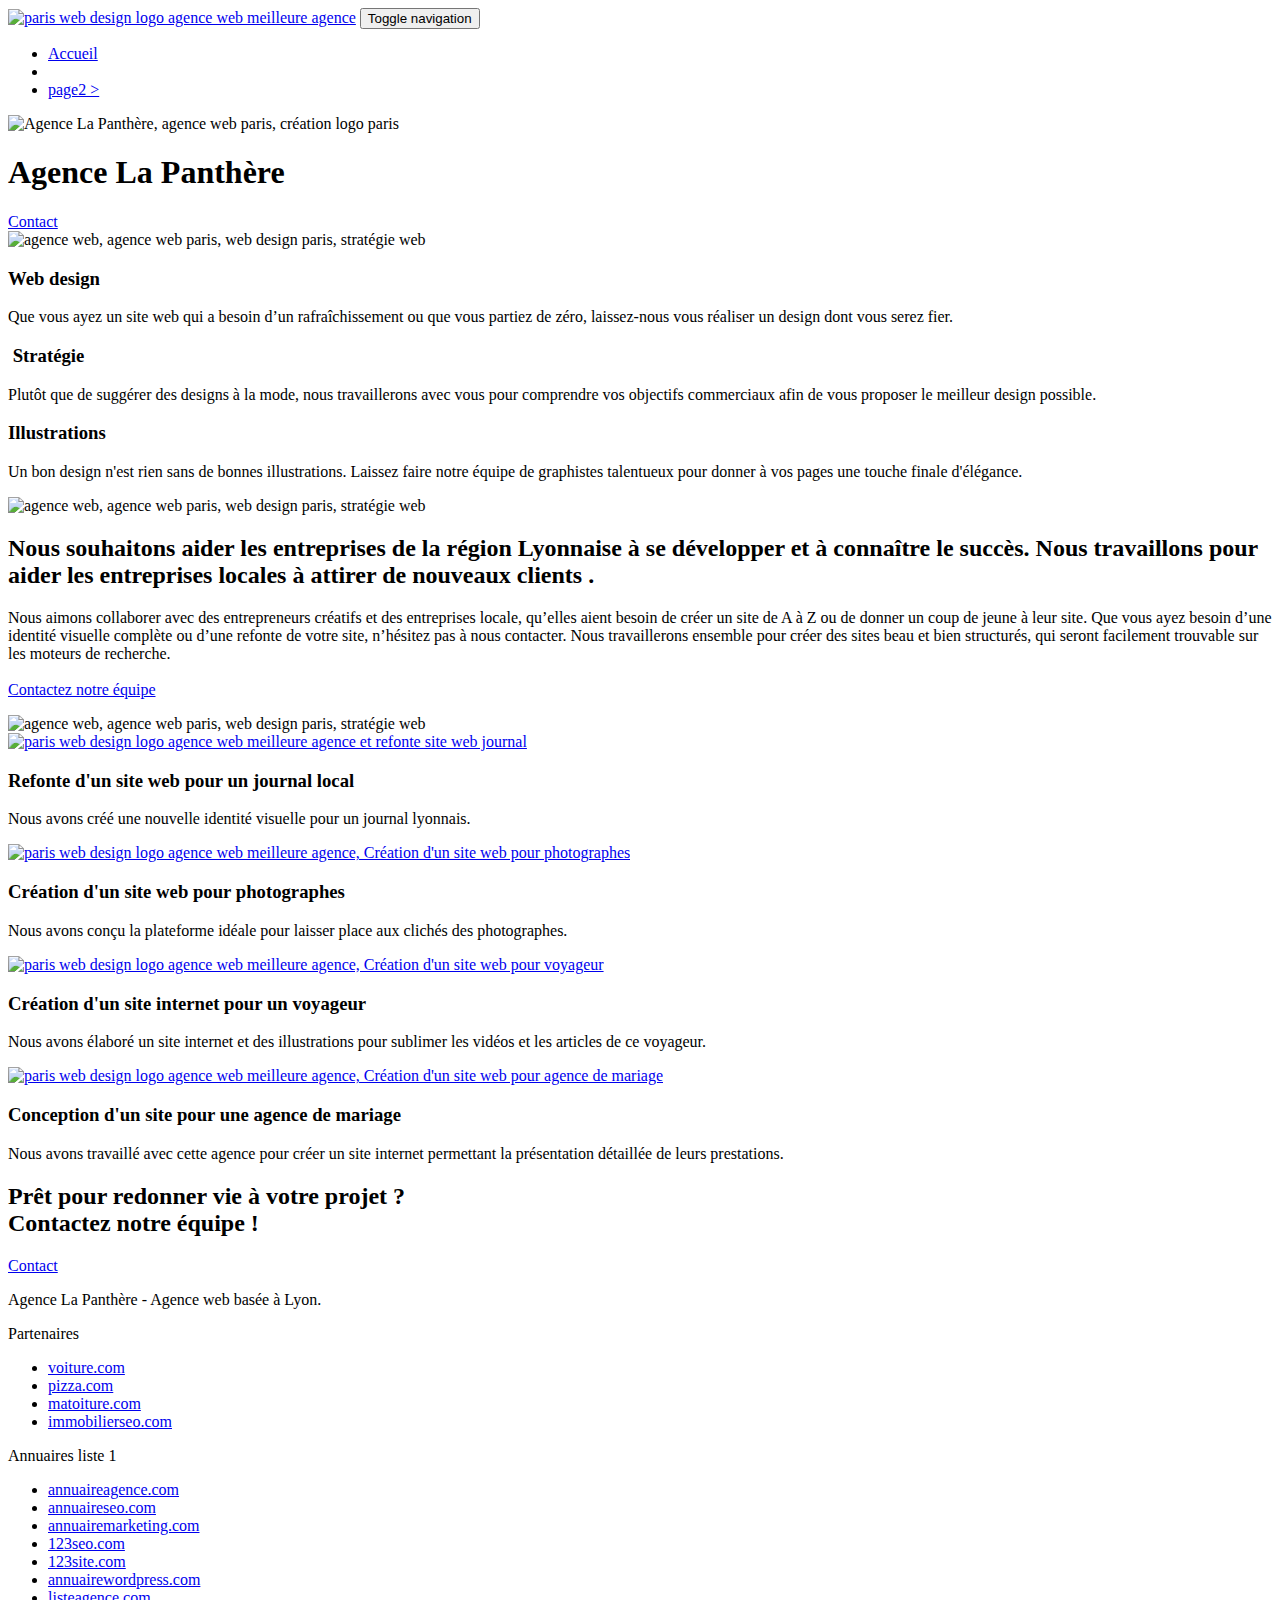
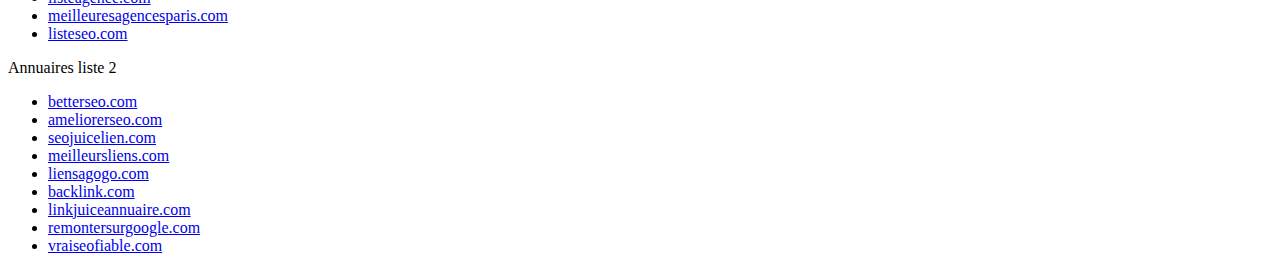
==== index.html @ 7a5e8497 "fix(html): delete div class keywords for better SEO" ====
<!doctype html>
<html lang="Default">
<head>
    <meta charset="utf-8">
    <meta name="keywords" content="créer un site web, créer du contenu sur internet, se faire connaître sur internet, site internet,agence design, agence design Lyon">
    <meta name="description" content="L'agence La Panthère est une agence de web design qui aide les entreprises à devenir attractives et visibles sur Internet">
    <meta name="viewport" content="width=device-width, initial-scale=1.0, viewport-fit=cover">
    <link rel="shortcut icon" type="image/png" href="favicon.jpg">
    
	<link rel="stylesheet" type="text/css" href="./css/bootstrap.css">
	<link rel="stylesheet" type="text/css" href="style.css">
	<link rel="stylesheet" type="text/css" href="./css/font-awesome.css">
	<link rel="stylesheet" type="text/css" href="./css/et-line.css">
	
    
	<script src="./js/jquery-2.1.0.js"></script>
	<script src="./js/bootstrap.js"></script>
	<script src="./js/blocs.js"></script>
	<script src="./js/jquery.touchSwipe.js" defer></script>
	<script src="./js/gmaps.js"></script>

    <title>Agence La Panthère</title>

    
<!-- Analytics -->
 
<!-- Analytics END -->
    
</head>
<body>
<!-- Principal conteneur -->
<div class="page-container">
    
<!-- bloc-0 / HEADER-->
<div class="bloc bgc-white l-bloc " id="bloc-0">
	<div class="container bloc-sm">

		<nav class="navbar row">
			<div class="navbar-header">
				<a class="navbar-brand" href="index.html"><img src="img/agence-la-panthere-monochrome.svg" alt="paris web design logo agence web meilleure agence" height="40" /></a>
				<button id="nav-toggle" type="button" class="ui-navbar-toggle navbar-toggle" data-toggle="collapse" data-target=".navbar-1">
					<span class="sr-only">Toggle navigation</span><span class="icon-bar"></span><span class="icon-bar"></span><span class="icon-bar"></span>
				</button>
			</div>
			<div class="collapse navbar-collapse navbar-1 special-dropdown-nav">
				<ul class="site-navigation nav navbar-nav">
					<li>
						<a href="index.html">Accueil</a>
					</li>
					<li>
					</li>
					<li>
						<a href="page2.html">page2 &gt;</a>
					</li>
				</ul>
			</div>
		</nav>
	</div>
</div>
<!-- bloc-0 END -->

<!-- bloc-1-presentation -->
<div class="bloc bgc-dark-slate-blue bg-banniere d-bloc bg-t-edge bloc-bg-texture texture-paper b-parallax" id="bloc-1-hero">
	<div class="container bloc-lg">
		<div class="row tight-width-whitespace">
			<div class="col-sm-12">
				<img src="img/logo.png" class="center-block image-resize-mode" width="100" alt="Agence La Panthère, agence web paris, création logo paris" />
				<h1 class="text-center hero-bloc-text tc-white ">
					Agence La Panthère
				</h1>
				<div class="text-center">
					<a href="page2.html" class="btn btn-lg btn-clean btn-rd cta-hero btn-atomic-tangerine" id="cta-hero">Contact</a>
				</div>
			</div>
		</div>
	</div>
</div>
<!-- bloc-1-presentation END -->

<!-- bloc-2-services -->
<div class="bloc bgc-white l-bloc" id="bloc-2-services">
	<div class="container bloc-md">
		<div class="row">
			<div class="col-sm-12 text-center">
				<img alt="agence web, agence web paris, web design paris, stratégie web" src="img/title.png" />
			</div>
		</div>
		<div class="row voffset-lg med-width-whitespace">
			<div class="col-sm-4">
				<div class="text-center">
					<span class="et-icon-browser sm-shadow icon-dark-slate-blue icons icon-lg"></span>
				</div>
				<h3 class="mg-md text-center">
					Web design
				</h3>
				<p class="text-center ">
					Que vous ayez un site web qui a besoin d&rsquo;un rafraîchissement ou que vous partiez de zéro, laissez-nous vous réaliser un design dont vous serez fier.
				</p>
			</div>
			<div class="col-sm-4">
				<div class="text-center">
					<span class="et-icon-presentation sm-shadow icon-dark-slate-blue icons icon-lg"></span>
				</div>
				<h3 class="mg-md text-center">
					&nbsp;Stratégie
				</h3>
				<p class="text-center ">
					Plutôt que de suggérer des designs à la mode, nous travaillerons avec vous pour comprendre vos objectifs commerciaux afin de vous proposer le meilleur design possible.<br>
				</p>
			</div>
			<div class="col-sm-4">
				<div class="text-center">
					<span class="et-icon-edit sm-shadow icon-dark-slate-blue icons icon-lg"></span>
				</div>
				<h3 class="mg-md text-center">
					Illustrations
				</h3>
				<p class="text-center ">
					Un bon design n'est rien sans de bonnes illustrations. Laissez faire notre équipe de graphistes talentueux pour donner à vos pages une touche finale d'élégance.
				</p>
			</div>
		</div>
		<div class="row voffset-lg voffset">
			<div class="col-xs-12 col-md-8 col-md-offset-2 text-center">
				<img alt="agence web, agence web paris, web design paris, stratégie web" src="img/citation.png" />

			</div>
		</div>
	</div>
</div>
<!-- bloc-2-services END -->

<!-- bloc-3-what-i-do -->
<div class="bloc tc-white bgc-atomic-tangerine bg-presentation d-bloc bloc-bg-texture texture-paper b-parallax" id="bloc-3-what-i-do">
	<div class="container bloc-lg">
		<div class="row tight-width-whitespace black-background">
			<div class="col-sm-12">
				<h2 class="mg-md text-center tc-white">
					Nous souhaitons aider les entreprises de la région Lyonnaise à se développer et à connaître le succès. Nous travaillons pour aider les entreprises locales à attirer de nouveaux clients .<br>
				</h2>
				<p class="text-center white">
					Nous aimons collaborer avec des entrepreneurs créatifs et des entreprises locale, qu’elles aient besoin de créer un site de A à Z ou de donner un coup de jeune à leur site. Que vous ayez besoin d’une identité visuelle complète ou d’une refonte de votre site, n’hésitez pas à nous contacter. Nous travaillerons ensemble pour créer des sites beau et bien structurés, qui seront facilement trouvable sur les moteurs de recherche. <br><br><a class="ltc-white bold-link" href="page2.html">Contactez notre équipe</a><br>
				</p>
			</div>
		</div>
	</div>
</div>
<!-- bloc-3-what-i-do END -->

<!-- bloc-4-portfolio -->
<div class="bloc bgc-white bg-lines-h2-bg bg-repeat l-bloc" id="bloc-4-portfolio">
	<div class="container bloc-lg">
		<div class="row">
			<div class="col-sm-12 text-center">
				<img alt="agence web, agence web paris, web design paris, stratégie web" src="img/title2.png" />
			</div>
		</div>
		<div class="row tight-width-whitespace portfolio-row">
			<div class="col-sm-6">
				<a href="#" data-lightbox="img/1.jpg" data-gallery-id="gallery-1" data-caption="Refonte d'un site web pour un journal local" data-frame="snapshot-lb"><img src="img/1.jpg" alt="paris web design logo agence web meilleure agence et refonte site web journal" class="img-responsive portfolio-thumb" /></a>
				<h3 class="mg-md text-center">
					Refonte d'un site web pour un journal local
				</h3>
				<p class="text-center">
					Nous avons créé une nouvelle identité visuelle pour un journal lyonnais.
				</p>
			</div>
			<div class="col-sm-6">
				<a href="#" data-lightbox="img/2.jpg" data-gallery-id="gallery-1" data-caption="Création d'un site web pour photographes" data-frame="snapshot-lb"><img src="img/2.jpg" class="img-responsive portfolio-thumb" alt="paris web design logo agence web meilleure agence, Création d'un site web pour photographes" /></a>
				<h3 class="mg-md text-center">
					Création d'un site web pour photographes
				</h3>
				<p class="text-center">
					Nous avons conçu la plateforme idéale pour laisser place aux clichés des photographes.
				</p>
			</div>
		</div>
		<div class="row tight-width-whitespace portfolio-row">
			<div class="col-sm-6">
				<a href="#" data-lightbox="img/3.bmp" data-gallery-id="gallery-1" data-caption="Création d'un site internet pour un voyageur" data-frame="snapshot-lb"><img src="img/3.bmp" class="img-responsive portfolio-thumb" alt="paris web design logo agence web meilleure agence, Création d'un site web pour voyageur"/></a>
				<h3 class="mg-md text-center">
					Création d'un site internet pour un voyageur
				</h3>
				<p class="text-center">
					Nous avons élaboré un site internet et des illustrations pour sublimer les vidéos et les articles de ce voyageur.
				</p>
			</div>
			<div class="col-sm-6">
				<a href="#" data-lightbox="img/4.bmp" data-gallery-id="gallery-1" data-caption="Conception d'un site pour une agence de mariage" data-frame="snapshot-lb"><img src="img/4.bmp" class="img-responsive portfolio-thumb" alt="paris web design logo agence web meilleure agence, Création d'un site web pour agence de mariage" /></a>
				<h3 class="mg-md text-center">
					Conception d'un site pour une agence de mariage
				</h3>
				<p class="text-center">
					Nous avons travaillé avec cette agence pour créer un site internet permettant la présentation détaillée de leurs prestations.
				</p>
			</div>
		</div>
	</div>
</div>
<!-- bloc-4-portfolio END -->

<!-- bloc-5-cta -->
<div class="bloc bgc-dark-slate-blue bg-banniere d-bloc bloc-bg-texture texture-paper" id="bloc-5-cta">
	<div class="container bloc-lg">
		<div class="row">
			<h2 class="mg-md text-center tc-white">
				Prêt pour redonner vie à votre projet ?<br>Contactez notre équipe !
			</h2>
			<div class="col-sm-12 text-center">
				<a href="page2.html" class="btn btn-atomic-tangerine btn-clean btn-rd btn-lg cta-hero">Contact</a>
			</div>
		</div>
	</div>
</div>
<!-- bloc-5-cta END -->

<!-- Footer - bloc-8 -->
<div class="bloc bgc-atomic-tangerine d-bloc" id="bloc-8">
	<div class="container bloc-sm">
		<div class="row">
			<div class="col-sm-12">
				<p class="text-center white">
					Agence La Panthère - Agence web basée à Lyon.<br>
				</p>
				<div class="row row-no-gutters social">
					<div class="col-sm-3">
						<div class="text-center">
							<a class="social" href="index.html"><span class="fa fa-twitter icon-md"></span></a>
						</div>
					</div>
					<div class="col-sm-3">
						<div class="text-center">
							<a class="social" href="index.html"><span class="fa fa-facebook icon-md"></span></a>
						</div>
					</div>
					<div class="col-sm-3">
						<div class="text-center">
							<a class="social" href="index.html"><span class="fa fa-dribbble icon-md"></span></a>
						</div>
					</div>
					<div class="col-sm-3">
						<div class="text-center">
							<a class="social" href="index.html"><span class="fa fa-instagram icon-md"></span></a>
						</div>
					</div>
				</div>
				<div class="row">
					<div class="col-sm-4">
						Partenaires
							<ul>
								<li><a href="voiture.com">voiture.com</a></li>
								<li><a href="pizza.com">pizza.com</a></li>
								<li><a href="matoiture.com">matoiture.com</a></li>
								<li><a href="immobilierseo.com">immobilierseo.com</a></li>
							</ul>		
					</div>
					<div class="col-sm-4">
						Annuaires liste 1
						<ul>
							<li><a href="annuaireagence.com">annuaireagence.com</a></li>
							<li><a href="annuaireseo.com">annuaireseo.com</a></li>
							<li><a href="annuairemarketing.com">annuairemarketing.com</a></li>
							<li><a href="123seoture.com">123seo.com</a></li>
							<li><a href="123site.com">123site.com</a></li>
							<li><a href="annuairewordpress.com">annuairewordpress.com</a></li>
							<li><a href="listeagence.com">listeagence.com</a></li>
							<li><a href="meilleuresagencesparis.com">meilleuresagencesparis.com</a></li>
							<li><a href="listeseo.com">listeseo.com</a></li>
						</ul>
					</div>
					<div class="col-sm-4">
						Annuaires liste 2
						<ul>
							<li><a href="betterseo.com">betterseo.com</a></li>
							<li><a href="ameliorerseo.com">ameliorerseo.com</a></li>
							<li><a href="seojuicelien.com">seojuicelien.com</a></li>
							<li><a href="meilleursliens.com">meilleursliens.com</a></li>
							<li><a href="liensagogo.com">liensagogo.com</a></li>
							<li><a href="backlink.com">backlink.com</a></li>
							<li><a href="linkjuiceannuaire.com">linkjuiceannuaire.com</a></li>
							<li><a href="remontersurgoogle.com">remontersurgoogle.com</a></li>
							<li><a href="vraiseofiable.com">vraiseofiable.com</a></li>
						</ul>
					</div>
				</div>
			</div>
		</div>
	</div>
</div>
<!-- Footer - bloc-8 END -->

</div>
<!-- Principal conteneur END -->
    

</body>
</html>
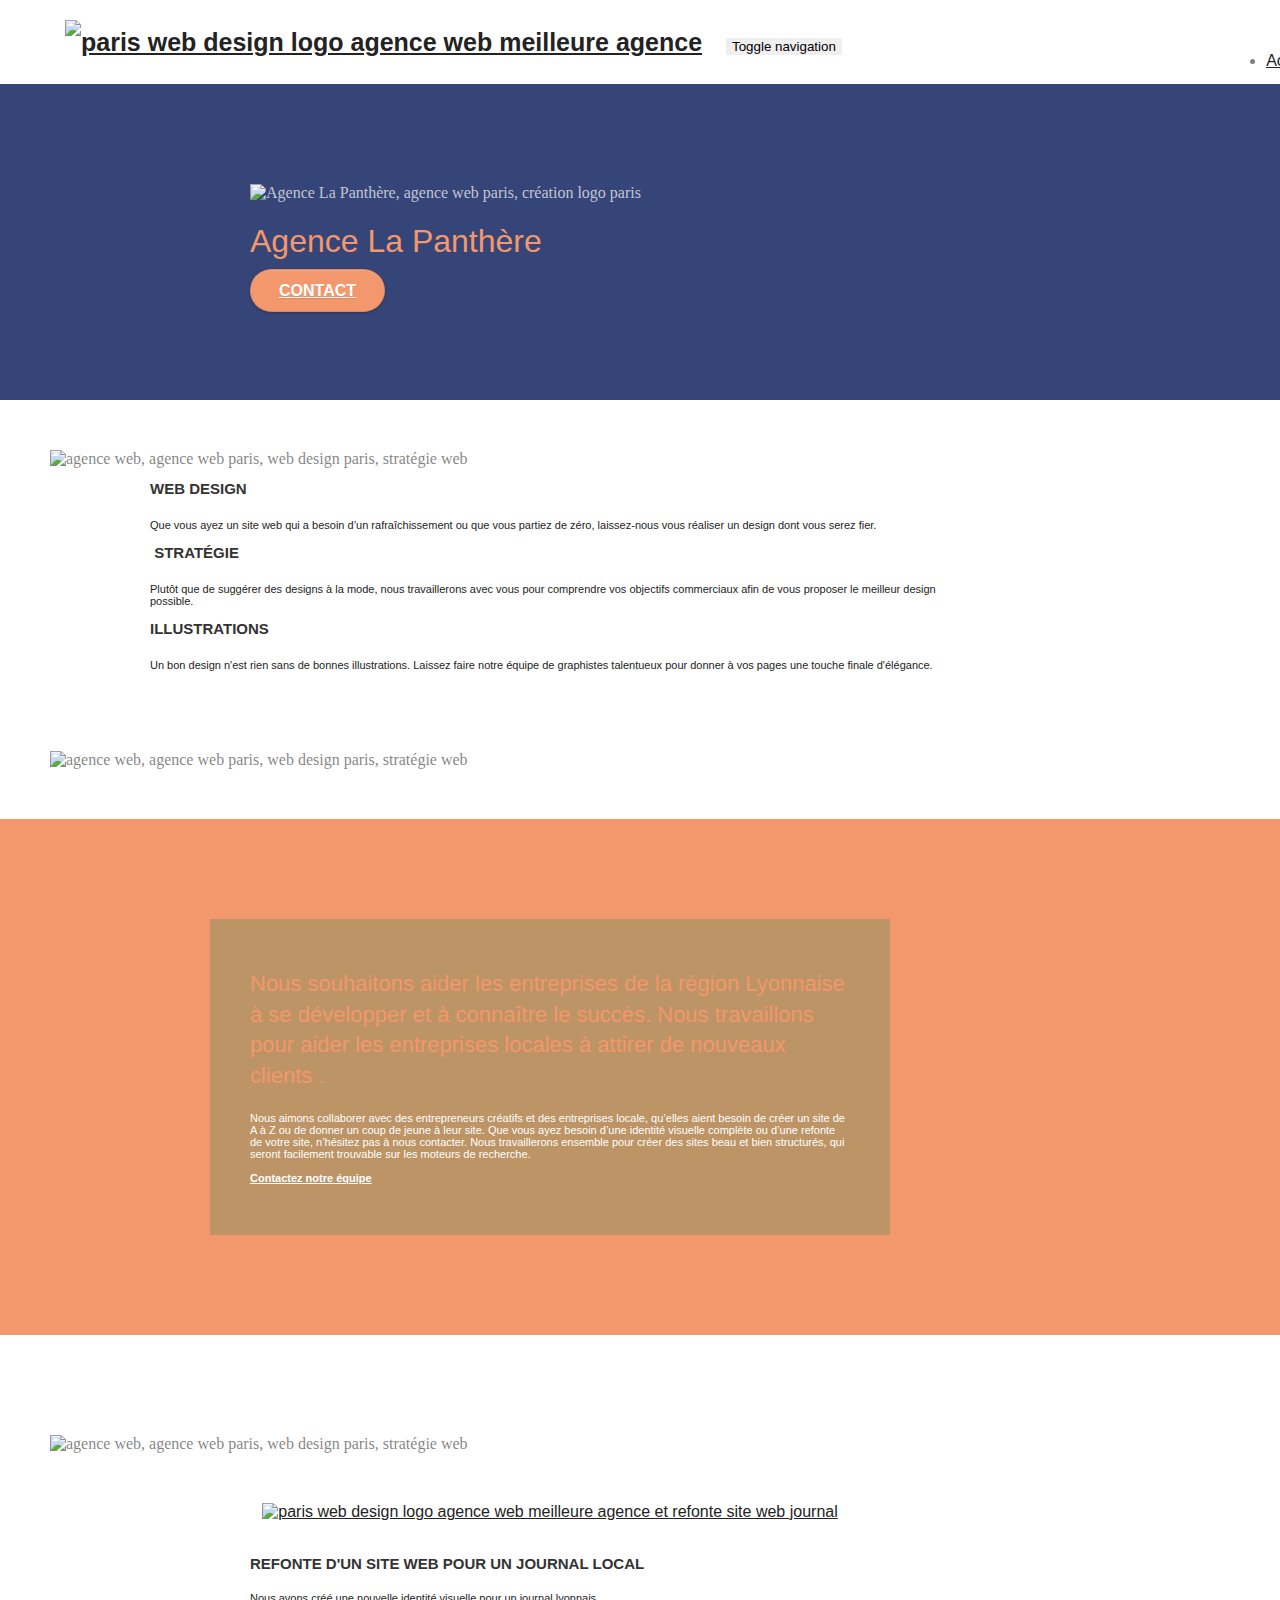
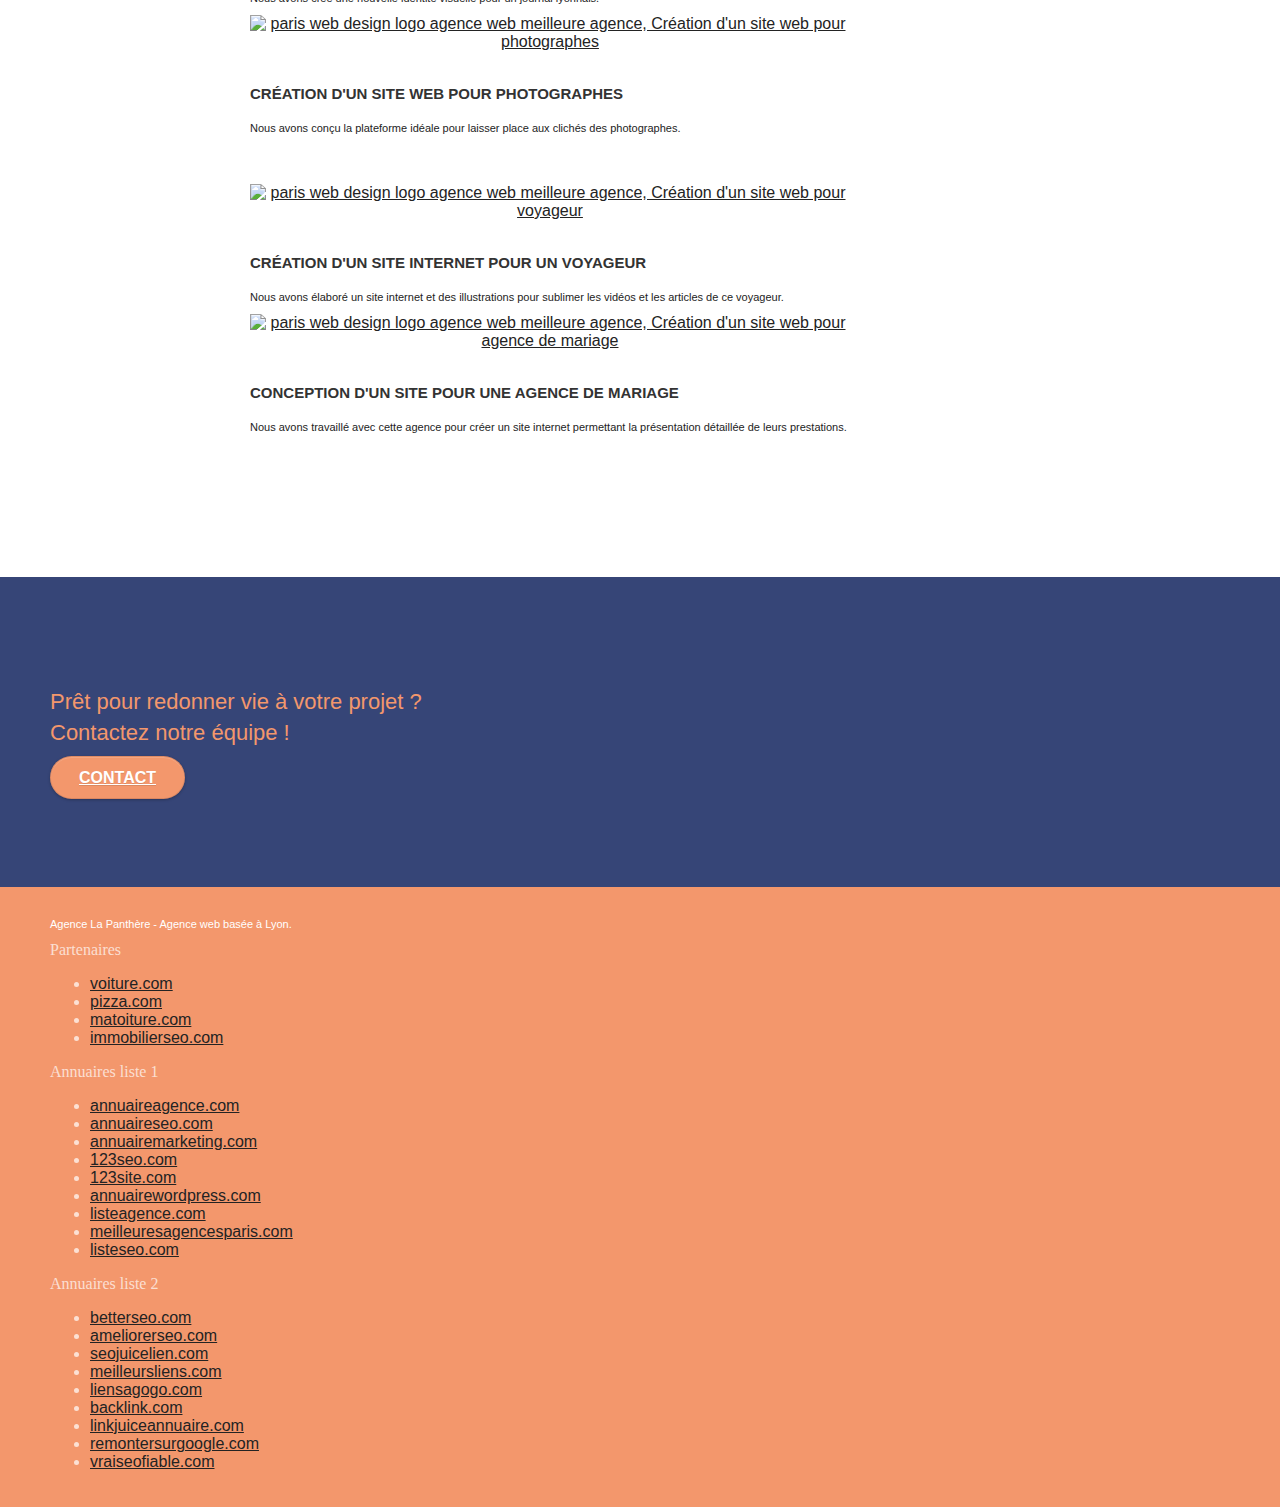
==== commit 4790084d: "fix: correct accessibility and correct semantic structure" ====
--- a/index.html
+++ b/index.html
@@ -1,5 +1,5 @@
 <!doctype html>
-<html lang="Default">
+<html lang="fr">
 <head>
     <meta charset="utf-8">
     <meta name="keywords" content="créer un site web, créer du contenu sur internet, se faire connaître sur internet, site internet,agence design, agence design Lyon">
@@ -32,7 +32,7 @@
 <div class="page-container">
     
 <!-- bloc-0 / HEADER-->
-<div class="bloc bgc-white l-bloc " id="bloc-0">
+<header class="bloc bgc-white l-bloc " id="bloc-0">
 	<div class="container bloc-sm">
 
 		<nav class="navbar row">
@@ -56,11 +56,11 @@
 			</div>
 		</nav>
 	</div>
-</div>
+</header>
 <!-- bloc-0 END -->
 
 <!-- bloc-1-presentation -->
-<div class="bloc bgc-dark-slate-blue bg-banniere d-bloc bg-t-edge bloc-bg-texture texture-paper b-parallax" id="bloc-1-hero">
+<section class="bloc bgc-dark-slate-blue bg-banniere d-bloc bg-t-edge bloc-bg-texture texture-paper b-parallax" id="bloc-1-hero">
 	<div class="container bloc-lg">
 		<div class="row tight-width-whitespace">
 			<div class="col-sm-12">
@@ -74,11 +74,11 @@
 			</div>
 		</div>
 	</div>
-</div>
+</section>
 <!-- bloc-1-presentation END -->
 
 <!-- bloc-2-services -->
-<div class="bloc bgc-white l-bloc" id="bloc-2-services">
+<main class="bloc bgc-white l-bloc" id="bloc-2-services">
 	<div class="container bloc-md">
 		<div class="row">
 			<div class="col-sm-12 text-center">
@@ -90,9 +90,9 @@
 				<div class="text-center">
 					<span class="et-icon-browser sm-shadow icon-dark-slate-blue icons icon-lg"></span>
 				</div>
-				<h3 class="mg-md text-center">
+				<h2 class="mg-md text-center h2--main">
 					Web design
-				</h3>
+				</h2>
 				<p class="text-center ">
 					Que vous ayez un site web qui a besoin d&rsquo;un rafraîchissement ou que vous partiez de zéro, laissez-nous vous réaliser un design dont vous serez fier.
 				</p>
@@ -101,9 +101,9 @@
 				<div class="text-center">
 					<span class="et-icon-presentation sm-shadow icon-dark-slate-blue icons icon-lg"></span>
 				</div>
-				<h3 class="mg-md text-center">
+				<h2 class="mg-md text-center h2--main">
 					&nbsp;Stratégie
-				</h3>
+				</h2>
 				<p class="text-center ">
 					Plutôt que de suggérer des designs à la mode, nous travaillerons avec vous pour comprendre vos objectifs commerciaux afin de vous proposer le meilleur design possible.<br>
 				</p>
@@ -112,9 +112,9 @@
 				<div class="text-center">
 					<span class="et-icon-edit sm-shadow icon-dark-slate-blue icons icon-lg"></span>
 				</div>
-				<h3 class="mg-md text-center">
+				<h2 class="mg-md text-center h2--main">
 					Illustrations
-				</h3>
+				</h2>
 				<p class="text-center ">
 					Un bon design n'est rien sans de bonnes illustrations. Laissez faire notre équipe de graphistes talentueux pour donner à vos pages une touche finale d'élégance.
 				</p>
@@ -127,11 +127,11 @@
 			</div>
 		</div>
 	</div>
-</div>
+</main>
 <!-- bloc-2-services END -->
 
 <!-- bloc-3-what-i-do -->
-<div class="bloc tc-white bgc-atomic-tangerine bg-presentation d-bloc bloc-bg-texture texture-paper b-parallax" id="bloc-3-what-i-do">
+<section class="bloc tc-white bgc-atomic-tangerine bg-presentation d-bloc bloc-bg-texture texture-paper b-parallax" id="bloc-3-what-i-do">
 	<div class="container bloc-lg">
 		<div class="row tight-width-whitespace black-background">
 			<div class="col-sm-12">
@@ -144,11 +144,11 @@
 			</div>
 		</div>
 	</div>
-</div>
+</section>
 <!-- bloc-3-what-i-do END -->
 
 <!-- bloc-4-portfolio -->
-<div class="bloc bgc-white bg-lines-h2-bg bg-repeat l-bloc" id="bloc-4-portfolio">
+<section class="bloc bgc-white bg-lines-h2-bg bg-repeat l-bloc" id="bloc-4-portfolio">
 	<div class="container bloc-lg">
 		<div class="row">
 			<div class="col-sm-12 text-center">
@@ -196,11 +196,11 @@
 			</div>
 		</div>
 	</div>
-</div>
+</section>
 <!-- bloc-4-portfolio END -->
 
 <!-- bloc-5-cta -->
-<div class="bloc bgc-dark-slate-blue bg-banniere d-bloc bloc-bg-texture texture-paper" id="bloc-5-cta">
+<section class="bloc bgc-dark-slate-blue bg-banniere d-bloc bloc-bg-texture texture-paper" id="bloc-5-cta">
 	<div class="container bloc-lg">
 		<div class="row">
 			<h2 class="mg-md text-center tc-white">
@@ -211,11 +211,11 @@
 			</div>
 		</div>
 	</div>
-</div>
+</section>
 <!-- bloc-5-cta END -->
 
 <!-- Footer - bloc-8 -->
-<div class="bloc bgc-atomic-tangerine d-bloc" id="bloc-8">
+<footer class="bloc bgc-atomic-tangerine d-bloc" id="bloc-8">
 	<div class="container bloc-sm">
 		<div class="row">
 			<div class="col-sm-12">
@@ -225,22 +225,26 @@
 				<div class="row row-no-gutters social">
 					<div class="col-sm-3">
 						<div class="text-center">
-							<a class="social" href="index.html"><span class="fa fa-twitter icon-md"></span></a>
+							<a class="social" href="index.html" title="Logo Twitter"><span class="fa fa-twitter icon-md"></span>
+							</a>
 						</div>
 					</div>
 					<div class="col-sm-3">
 						<div class="text-center">
-							<a class="social" href="index.html"><span class="fa fa-facebook icon-md"></span></a>
+							<a class="social" href="index.html" title="Logo Facebook"><span class="fa fa-facebook icon-md"></span>
+							</a>
 						</div>
 					</div>
 					<div class="col-sm-3">
 						<div class="text-center">
-							<a class="social" href="index.html"><span class="fa fa-dribbble icon-md"></span></a>
+							<a class="social" href="index.html" title="Logo dribbble"><span class="fa fa-dribbble icon-md"></span>
+							</a>
 						</div>
 					</div>
 					<div class="col-sm-3">
 						<div class="text-center">
-							<a class="social" href="index.html"><span class="fa fa-instagram icon-md"></span></a>
+							<a class="social" href="index.html" title="Logo Instagram"><span class="fa fa-instagram icon-md"></span>
+							</a>
 						</div>
 					</div>
 				</div>
@@ -286,7 +290,7 @@
 			</div>
 		</div>
 	</div>
-</div>
+</footer>
 <!-- Footer - bloc-8 END -->
 
 </div>
--- a/style.css
+++ b/style.css
@@ -0,0 +1,1049 @@
+body {
+    margin: 0;
+    padding: 0;
+    background: #FFF;
+    overflow-x: hidden;
+    -webkit-font-smoothing: antialiased;
+    -moz-osx-font-smoothing: grayscale;
+}
+
+a,
+button {
+    transition: all .3s ease-in-out;
+    outline: none!important;
+}
+
+a:hover {
+    text-decoration: none;
+    cursor: pointer;
+}
+
+#page-loading-blocs-notifaction {
+    position: fixed;
+    top: 0;
+    bottom: 0;
+    width: 100%;
+    z-index: 100000;
+    background: #FFFFFF url("img/pageload-spinner.gif") no-repeat center center;
+}
+
+.bloc {
+    width: 100%;
+    clear: both;
+    background: 50% 50% no-repeat;
+    padding: 0 50px;
+    -webkit-background-size: cover;
+    -moz-background-size: cover;
+    -o-background-size: cover;
+    background-size: cover;
+    position: relative;
+}
+
+.bloc .container {
+    padding-left: 0;
+    padding-right: 0;
+}
+
+.bloc-lg {
+    padding: 100px 50px;
+}
+
+.bloc-md {
+    padding: 50px;
+}
+
+.bloc-sm {
+    padding: 20px 50px;
+}
+
+.bg-center,
+.bg-l-edge,
+.bg-r-edge,
+.bg-t-edge,
+.bg-b-edge,
+.bg-tl-edge,
+.bg-bl-edge,
+.bg-tr-edge,
+.bg-br-edge,
+.bg-repeat {
+    -webkit-background-size: auto!important;
+    -moz-background-size: auto!important;
+    -o-background-size: auto!important;
+    background-size: auto!important;
+}
+
+.bg-repeat {
+    background: repeat;
+}
+
+.bg-t-edge {
+    background: top no-repeat;
+}
+
+.bloc-bg-texture::before {
+    content: "";
+    background-size: 2px 2px;
+    position: absolute;
+    top: 0;
+    bottom: 0;
+    left: 0;
+    right: 0;
+}
+
+.texture-paper::before {
+    background: url("img/texture-paper.png");
+    background-size: 280px 280px;
+}
+
+.b-parallax {
+    background-attachment: fixed;
+}
+
+.d-bloc {
+    color: rgba(255, 255, 255, .7);
+}
+
+.d-bloc button:hover {
+    color: rgba(255, 255, 255, .9);
+}
+
+.d-bloc .icon-round,
+.d-bloc .icon-square,
+.d-bloc .icon-rounded,
+.d-bloc .icon-semi-rounded-a,
+.d-bloc .icon-semi-rounded-b {
+    border-color: rgba(255, 255, 255, .9);
+}
+
+.d-bloc .divider-h span {
+    border-color: rgba(255, 255, 255, .2);
+}
+
+.d-bloc .a-btn,
+.d-bloc .navbar a,
+.d-bloc .navbar-brand,
+.d-bloc a .icon-sm,
+.d-bloc a .icon-md,
+.d-bloc a .icon-lg,
+.d-bloc a .icon-xl,
+.d-bloc h1 a,
+.d-bloc h2 a,
+.d-bloc h3 a,
+.d-bloc h4 a,
+.d-bloc h5 a,
+.d-bloc h6 a,
+.d-bloc p a {
+    color: rgba(255, 255, 255, .6);
+}
+
+.d-bloc .a-btn:hover,
+.d-bloc .navbar a:hover,
+.d-bloc .navbar-brand:hover,
+.d-bloc a:hover .icon-sm,
+.d-bloc a:hover .icon-md,
+.d-bloc a:hover .icon-lg,
+.d-bloc a:hover .icon-xl,
+.d-bloc h1 a:hover,
+.d-bloc h2 a:hover,
+.d-bloc h3 a:hover,
+.d-bloc h4 a:hover,
+.d-bloc h5 a:hover,
+.d-bloc h6 a:hover,
+.d-bloc p a:hover {
+    color: rgba(255, 255, 255, 1);
+}
+
+.d-bloc .navbar-toggle .icon-bar {
+    background: rgba(255, 255, 255, 1);
+}
+
+.d-bloc .btn-wire,
+.d-bloc .btn-wire:hover {
+    color: rgba(255, 255, 255, 1);
+    border-color: rgba(255, 255, 255, 1);
+}
+
+.d-bloc .panel {
+    color: rgba(0, 0, 0, .5);
+}
+
+.d-bloc .panel button:hover {
+    color: rgba(0, 0, 0, .7);
+}
+
+.d-bloc .panel icon {
+    border-color: rgba(0, 0, 0, .7);
+}
+
+.d-bloc .panel .divider-h span {
+    border-color: rgba(0, 0, 0, .1);
+}
+
+.d-bloc .panel .a-btn {
+    color: rgba(0, 0, 0, .6);
+}
+
+.d-bloc .panel .a-btn:hover {
+    color: rgba(0, 0, 0, 1);
+}
+
+.d-bloc .panel .btn-wire,
+.d-bloc .panel .btn-wire:hover {
+    color: rgba(0, 0, 0, .7);
+    border-color: rgba(0, 0, 0, .3);
+}
+
+.d-bloc .panel,
+.l-bloc {
+    color: rgba(0, 0, 0, .5);
+}
+
+.d-bloc .panel button:hover,
+.l-bloc button:hover {
+    color: rgba(0, 0, 0, .7);
+}
+
+.l-bloc .icon-round,
+.l-bloc .icon-square,
+.l-bloc .icon-rounded,
+.l-bloc .icon-semi-rounded-a,
+.l-bloc .icon-semi-rounded-b {
+    border-color: rgba(0, 0, 0, .7);
+}
+
+.d-bloc .panel .divider-h span,
+.l-bloc .divider-h span {
+    border-color: rgba(0, 0, 0, .1);
+}
+
+.d-bloc .panel .a-btn,
+.l-bloc .a-btn,
+.l-bloc .navbar a,
+.l-bloc .navbar-brand,
+.l-bloc a .icon-sm,
+.l-bloc a .icon-md,
+.l-bloc a .icon-lg,
+.l-bloc a .icon-xl,
+.l-bloc h1 a,
+.l-bloc h2 a,
+.l-bloc h3 a,
+.l-bloc h4 a,
+.l-bloc h5 a,
+.l-bloc h6 a,
+.l-bloc p a {
+    color: rgba(0, 0, 0, .6);
+}
+
+.d-bloc .panel .a-btn:hover,
+.l-bloc .a-btn:hover,
+.l-bloc .navbar a:hover,
+.l-bloc .navbar-brand:hover,
+.l-bloc a:hover .icon-sm,
+.l-bloc a:hover .icon-md,
+.l-bloc a:hover .icon-lg,
+.l-bloc a:hover .icon-xl,
+.l-bloc h1 a:hover,
+.l-bloc h2 a:hover,
+.l-bloc h3 a:hover,
+.l-bloc h4 a:hover,
+.l-bloc h5 a:hover,
+.l-bloc h6 a:hover,
+.l-bloc p a:hover {
+    color: rgba(0, 0, 0, 1);
+}
+
+.l-bloc .navbar-toggle .icon-bar {
+    color: rgba(0, 0, 0, .6);
+}
+
+.d-bloc .panel .btn-wire,
+.d-bloc .panel .btn-wire:hover,
+.l-bloc .btn-wire,
+.l-bloc .btn-wire:hover {
+    color: rgba(0, 0, 0, .7);
+    border-color: rgba(0, 0, 0, .3);
+}
+
+.voffset {
+    margin-top: 30px;
+}
+
+.voffset-lg {
+    margin-top: 80px;
+}
+
+.row-no-gutters {
+    margin-right: 0;
+    margin-left: 0;
+}
+
+.row.row-no-gutters > [class^="col-"],
+.row.row-no-gutters > [class*=" col-"] {
+    padding-right: 0;
+    padding-left: 0;
+}
+
+#bloc-1-hero h1 {
+    font-size: 32px;
+}
+
+.navbar {
+    margin-bottom: 0;
+    z-index: 1;
+}
+
+.navbar-brand {
+    height: auto;
+    padding: 3px 15px;
+    font-size: 25px;
+    font-weight: normal;
+    font-weight: 600;
+    line-height: 44px;
+}
+
+.navbar-brand img {
+    max-height: 200px;
+    margin: 0 5px 0 0;
+    display: inline;
+}
+
+.navbar-brand img[src$=svg] {
+    min-width: 100px;
+}
+
+.nav-center .navbar-brand img {
+    margin: 0;
+}
+
+.navbar .nav {
+    padding-top: 2px;
+    margin-right: -16px;
+    float: right;
+    z-index: 1;
+}
+
+.nav > li {
+    float: left;
+    margin-top: 4px;
+    font-size: 16px;
+}
+
+.navbar-nav .open .dropdown-menu > li > a {
+    text-align: inherit;
+}
+
+.nav > li a:hover,
+.nav > li a:focus {
+    background: transparent;
+}
+
+.navbar-toggle {
+    margin: 10px 10px 0 0;
+    border: 0px;
+}
+
+.navbar-toggle:hover {
+    background: transparent!important;
+}
+
+.navbar-toggle .icon-bar {
+    background-color: rgba(0, 0, 0, .5);
+    width: 26px;
+}
+
+.nav-invert .navbar .nav {
+    float: left;
+}
+
+.nav-invert .navbar-header,
+.nav-invert .navbar-brand {
+    float: right;
+    position: relative;
+    z-index: 2;
+}
+
+@media (min-width: 768px) {
+    .site-navigation {
+        position: absolute;
+        top: 50%;
+        right: 20px;
+        transform: translate(0, -50%);
+        -webkit-transform: translateY(-50%);
+    }
+    .nav > li .dropdown-menu a,
+    .nav > li .dropdown-menu a:hover {
+        color: #484848;
+    }
+    .nav-invert .site-navigation {
+        left: 0;
+        right: 0;
+    }
+    .nav-center {
+        text-align: center;
+    }
+    .nav-center .navbar-header {
+        width: 100%;
+    }
+    .nav-center .navbar-header,
+    .nav-center .navbar-brand,
+    .nav-center .nav > li {
+        float: none;
+        display: inline-block;
+    }
+    .nav-center .site-navigation {
+        position: relative;
+        width: 100%;
+        right: 0;
+        margin-right: 0px;
+        margin-top: 20px;
+    }
+    .nav-center.mini-nav .navbar-toggle {
+        float: none;
+        margin: 10px auto 0;
+    }
+}
+
+.nav > li > .dropdown a {
+    background: none!important;
+    display: block;
+    padding: 14px 15px;
+}
+
+nav .caret {
+    margin: 0 5px;
+}
+
+.dropdown-menu .dropdown-menu {
+    top: -8px;
+    left: 100%;
+}
+
+.dropdown-menu .dropmenu-flow-right {
+    top: 100%;
+    left: 0;
+    margin-left: -1px;
+    border-top-left-radius: 0;
+    border-top-right-radius: 0;
+}
+
+.dropdown-menu .dropdown span {
+    border: 4px solid black;
+    border-top-color: transparent;
+    border-right-color: transparent;
+    border-bottom-color: transparent;
+    margin: 6px -5px 0 0!important;
+    float: right;
+}
+
+.mg-md {
+    margin-top: 10px;
+    margin-bottom: 20px;
+}
+
+.mg-lg {
+    margin-top: 10px;
+    margin-bottom: 40px;
+}
+
+.btn {
+    margin: 0 5px 5px 0;
+}
+
+.btn.pull-right {
+    margin: 0 0 5px 5px;
+}
+
+.btn-d,
+.btn-d:hover,
+.btn-d:focus {
+    color: #FFF;
+    background: rgba(0, 0, 0, .3);
+}
+
+button {
+    outline: none!important;
+}
+
+.btn-rd {
+    border-radius: 40px;
+}
+
+.btn-clean {
+    border: 1px solid rgba(0, 0, 0, .08);
+    border-bottom-color: rgba(0, 0, 0, .1);
+    text-shadow: 0 1px 0 rgba(0, 0, 1, .1);
+    box-shadow: 0 1px 3px rgba(0, 0, 1, .25), inset 0 1px 0 0 rgba(255, 255, 255, .15);
+}
+
+.icon-md {
+    font-size: 30px!important;
+}
+
+.icon-lg {
+    font-size: 60px!important;
+}
+
+.sm-shadow {
+    text-shadow: 0 1px 2px rgba(0, 0, 0, .3);
+}
+
+.panel-sq,
+.panel-sq .panel-heading,
+.panel-sq .panel-footer {
+    border-radius: 0;
+}
+
+.panel-rd {
+    border-radius: 30px;
+}
+
+.panel-rd .panel-heading {
+    border-radius: 29px 29px 0 0;
+}
+
+.panel-rd .panel-footer {
+    border-radius: 0 0 29px 29px;
+}
+
+.form-control {
+    border-color: rgba(0, 0, 0, .1);
+    box-shadow: none;
+}
+
+.scrollToTop {
+    width: 40px;
+    height: 40px;
+    position: fixed;
+    bottom: 20px;
+    right: 20px;
+    opacity: 0;
+    z-index: 500;
+    transition: all .3s ease-in-out;
+}
+
+.scrollToTop span {
+    margin-top: 6px;
+}
+
+.showScrollTop {
+    font-size: 14px;
+    opacity: 1;
+}
+
+a[data-lightbox] {
+    position: relative;
+    display: block;
+    text-align: center;
+}
+
+a[data-lightbox]:hover::before {
+    content: "+";
+    font-family: "HelveticaNeue-Light", "Helvetica Neue Light", "Helvetica Neue", Helvetica, Arial;
+    font-size: 32px;
+    width: 50px;
+    height: 50px;
+    margin-left: -25px;
+    border-radius: 50%;
+    background: rgba(0, 0, 0, .6);
+    color: #FFF;
+    font-weight: 100;
+    z-index: 1;
+    position: absolute;
+    top: 50%;
+    transform: translateY(-50%);
+    -webkit-transform: translateY(-50%);
+}
+
+a[data-lightbox]:hover img {
+    opacity: 0.6;
+    -webkit-animation-fill-mode: none;
+    animation-fill-mode: none;
+}
+
+#lightbox-modal {
+    display: flex;
+    align-items: center;
+}
+
+#lightbox-modal .modal-dialog {
+    width: 90%;
+    max-width: 900px;
+    margin: 0 auto 0;
+}
+
+#lightbox-modal .modal-dialog img {
+    max-height: 90vh;
+    margin: 0 auto;
+}
+
+.lightbox-caption {
+    padding: 20px;
+    color: #FFF;
+    background: rgba(0, 0, 0, .5);
+    position: absolute;
+    left: 15px;
+    right: 15px;
+    bottom: 5px;
+}
+
+.close-lightbox {
+    color: #FFF;
+    font-size: 30px;
+    position: absolute;
+    top: 20px;
+    right: 20px;
+    z-index: 20;
+    background: rgba(0, 0, 0, .5);
+    border: none;
+    line-height: 30px;
+    padding: 0 9px 5px;
+    opacity: 0.3;
+}
+
+.close-lightbox:hover,
+.next-lightbox:hover,
+.prev-lightbox:hover {
+    opacity: 1.0;
+    color: #FFF;
+}
+
+.next-lightbox,
+.prev-lightbox {
+    font-size: 20px;
+    color: rgba(255, 255, 255, .9);
+    background: rgba(0, 0, 0, .5);
+    transition: all .2s ease-in-out;
+    position: absolute;
+    top: 45%;
+    z-index: 1;
+    opacity: 0.4;
+}
+
+.next-lightbox {
+    padding: 6px 8px 1px 13px;
+    right: 25px;
+}
+
+.prev-lightbox {
+    padding: 6px 13px 1px 10px;
+    left: 25px;
+}
+
+.snapshot-lb .modal-body {
+    padding-bottom: 45px;
+}
+
+.snapshot-lb .lightbox-caption {
+    padding: 0;
+    color: rgba(0, 0, 0, .5);
+    background: none;
+}
+
+h1,
+h2,
+h3,
+h4,
+h5,
+h6,
+p,
+label,
+.btn,
+a {
+    font-family: "helvetica";
+    font-weight: 400;
+    color: #232323!important;
+}
+
+.container {
+    max-width: 1000px;
+}
+
+.hero-bloc-text {
+    font-size: 38px;
+}
+
+.hero-bloc-text-sub {
+    font-size: 36px;
+}
+
+.statement-bloc-text {
+    line-height: 26px;
+    font-style: italic;
+    font-size: 20px;
+    text-align: center;
+    font-weight: lighter;
+    max-width: 520px;
+    margin: auto auto auto auto;
+}
+
+p {
+    font-size: 11px;
+}
+
+.tight-width-whitespace {
+    max-width: 600px;
+    margin: auto auto auto auto;
+}
+
+.h1 {
+    font-size: 20px;
+    font-family: "Open Sans";
+}
+
+.cta-hero {
+    margin-top: 22px;
+    color: #FFFFFF!important;
+    text-transform: uppercase;
+    padding: 12px 28px 12px 28px;
+    font-size: 16px;
+    font-weight: 700;
+}
+
+.social {
+    max-width: 400px;
+    margin: auto auto auto auto;
+}
+
+h2 {
+    font-size: 22px;
+    line-height: 1.4em;
+}
+
+.h2--main {
+    font-size: 15px;
+    text-transform: uppercase;
+    font-weight: 700;
+    color: #333333!important;
+}
+
+h3 {
+    font-size: 15px;
+    text-transform: uppercase;
+    font-weight: 700;
+    color: #333333!important;
+}
+
+.med-width-whitespace {
+    max-width: 800px;
+    margin: auto auto auto auto;
+    box-shadow: 0px 0px 0px #000000;
+}
+
+h1 {
+    color: #333333!important;
+}
+
+h4 {
+    color: #333333!important;
+}
+
+.icons {
+    margin-bottom: 14px;
+    margin-top: 24px;
+}
+
+.white {
+    color: #FFFFFF!important;
+}
+
+.portfolio-thumb {
+    margin-bottom: 24px;
+}
+
+.portfolio-row {
+    margin-bottom: 44px;
+    margin-top: 50px;
+}
+
+.avatar {
+    box-shadow: 0px 4px 9px rgba(0, 0, 0, 0.3);
+}
+
+.black-background {
+    background-color: rgba(165, 147, 99, 0.7);
+    padding: 40px 40px 40px 40px;
+}
+
+.bold-link {
+    font-weight: 900;
+    text-decoration: underline!important;
+}
+
+.bgc-white {
+    background-color: #FFFFFF;
+}
+
+.bgc-dark-slate-blue {
+    background-color: #364577;
+}
+
+.bgc-atomic-tangerine {
+    background-color: #F3976C;
+}
+
+.tc-white {
+    color: #F3976C!important;
+}
+
+.btn-atomic-tangerine {
+    background: #F3976C;
+    color: #FFFFFF!important;
+}
+
+.btn-atomic-tangerine:hover {
+    background: #c27956!important;
+    color: #FFFFFF!important;
+}
+
+.ltc-white {
+    color: #FFFFFF!important;
+}
+
+.ltc-white:hover {
+    color: #cccccc!important;
+}
+
+.ltc-atomic-tangerine {
+    color: #F3976C!important;
+}
+
+.ltc-atomic-tangerine:hover {
+    color: #c27956!important;
+}
+
+.icon-dark-slate-blue {
+    color: #364577!important;
+    border-color: #364577!important;
+}
+
+.bg-dots-bg {
+    background-image: url("img/dots-bg.png");
+}
+
+.bg-lines-h2-bg {
+    background-image: url("img/lines-h2-bg.png");
+}
+
+.bg-banniere {
+    background-image: url("img/agence-la-panthere.jpg");
+}
+
+.bg-presentation {
+    background-image: url("img/image-de-presentation.bmp");
+}
+
+@media (max-width: 1024px) {
+    .bloc {
+        padding-left: 20px;
+        padding-right: 20px;
+    }
+    .bloc.full-width-bloc,
+    .bloc-tile-2.full-width-bloc .container,
+    .bloc-tile-3.full-width-bloc .container,
+    .bloc-tile-4.full-width-bloc .container {
+        padding-left: 0;
+        padding-right: 0;
+    }
+}
+
+@media (max-width: 992px) and (min-width: 768px) {
+    .navbar .nav {
+        max-width: 80%
+    }
+    .nav-center.navbar .nav {
+        max-width: 100%
+    }
+}
+
+@media only screen and (min-device-width: 768px) and (max-device-width: 1024px) and (orientation: landscape) {
+    .b-parallax {
+        background-attachment: scroll;
+    }
+}
+
+@media only screen and (min-device-width: 1024px) and (max-device-width: 1366px) and (-webkit-min-device-pixel-ratio: 1.5) {
+    .b-parallax {
+        background-attachment: scroll;
+    }
+}
+
+@media (max-width: 991px) {
+    .container {
+        width: 100%;
+    }
+    .b-parallax {
+        background-attachment: scroll;
+    }
+    .page-container,
+    #hero-bloc {
+        overflow-x: hidden;
+        position: relative;
+    }
+    .bloc {
+        padding-left: constant(safe-area-inset-left);
+        padding-right: constant(safe-area-inset-right);
+    }
+    .bloc-group,
+    .bloc-group .bloc {
+        display: block;
+        width: 100%;
+    }
+    .bloc-fill-screen .fill-bloc-top-edge,
+    .bloc-fill-screen .fill-bloc-bottom-edge {
+        padding: 0 20px;
+        padding-left: constant(safe-area-inset-left);
+        padding-right: constant(safe-area-inset-right);
+    }
+}
+
+@media (max-width: 767px) {
+    .page-container {
+        overflow-x: hidden;
+        position: relative;
+    }
+    h1,
+    h2,
+    h3,
+    h4,
+    h5,
+    h6,
+    p,
+    #disqus_thread {
+        padding-left: 10px!important;
+        padding-right: 10px!important;
+    }
+    .b-parallax {
+        background-attachment: scroll;
+    }
+    .navbar .nav {
+        padding-top: 0;
+        border-top: 1px solid rgba(0, 0, 0, .2);
+        float: none!important;
+    }
+    .navbar.row {
+        margin-left: 0;
+        margin-right: 0;
+    }
+    .site-navigation {
+        position: inherit;
+        transform: none;
+        -webkit-transform: none;
+        -ms-transform: none;
+    }
+    .nav > li {
+        margin-top: 0;
+        border-bottom: 1px solid rgba(0, 0, 0, .1);
+        background: rgba(0, 0, 0, .05);
+        text-align: left;
+        padding-left: 15px;
+        width: 100%;
+    }
+    .nav > li:hover {
+        background: rgba(0, 0, 0, .08);
+    }
+    .dropdown .dropdown a .caret {
+        float: none;
+        margin: 5px 0 0 10px!important;
+        border: 4px solid black;
+        border-bottom-color: transparent;
+        border-right-color: transparent;
+        border-left-color: transparent;
+    }
+    #hero-bloc .navbar .nav {
+        background: rgba(0, 0, 0, .8);
+    }
+    #hero-bloc .navbar .nav a {
+        color: rgba(255, 255, 255, .6);
+    }
+    .hero {
+        padding: 50px 0;
+    }
+    .hero-nav {
+        left: -1px;
+        right: -1px;
+    }
+    .navbar-collapse {
+        padding: 0;
+        overflow-x: hidden;
+        -webkit-box-shadow: none;
+        box-shadow: none;
+    }
+    .navbar-brand img {
+        max-height: 40px;
+        width: auto;
+    }
+    .nav-invert .navbar-header {
+        float: none;
+        width: 100%;
+    }
+    .nav-invert .navbar-toggle {
+        float: left;
+        margin-left: 10px;
+    }
+    .bloc {
+        padding-left: 0;
+        padding-right: 0;
+    }
+    .bloc-xxl,
+    .bloc-xl,
+    .bloc-lg {
+        padding: 40px 0;
+    }
+    .bloc-sm,
+    .bloc-md {
+        padding-left: 0;
+        padding-right: 0;
+    }
+    .bloc-tile-2 .container,
+    .bloc-tile-3 .container,
+    .bloc-tile-4 .container,
+    .bloc-fill-screen .fill-bloc-top-edge,
+    .bloc-fill-screen .fill-bloc-bottom-edge {
+        padding-left: 0;
+        padding-right: 0;
+    }
+    .a-block {
+        padding: 0 10px;
+    }
+    .btn-dwn {
+        display: none;
+    }
+    .voffset {
+        margin-top: 5px;
+    }
+    .voffset-md {
+        margin-top: 20px;
+    }
+    .voffset-lg {
+        margin-top: 30px;
+    }
+    form {
+        padding: 5px;
+    }
+    .close-lightbox {
+        display: inline-block;
+    }
+    .blocsapp-device-iphone5 {
+        background-size: 216px 425px;
+        padding-top: 60px;
+        width: 216px;
+        height: 425px;
+    }
+    .blocsapp-device-iphone5 img {
+        width: 180px;
+        height: 320px;
+    }
+}
+
+@media (max-width: 400px) {
+    .bloc {
+        padding-left: 0;
+        padding-right: 0;
+    }
+}
+
+@media (max-width: 767px) {
+    .bloc-mob-center-text {
+        text-align: center;
+    }
+}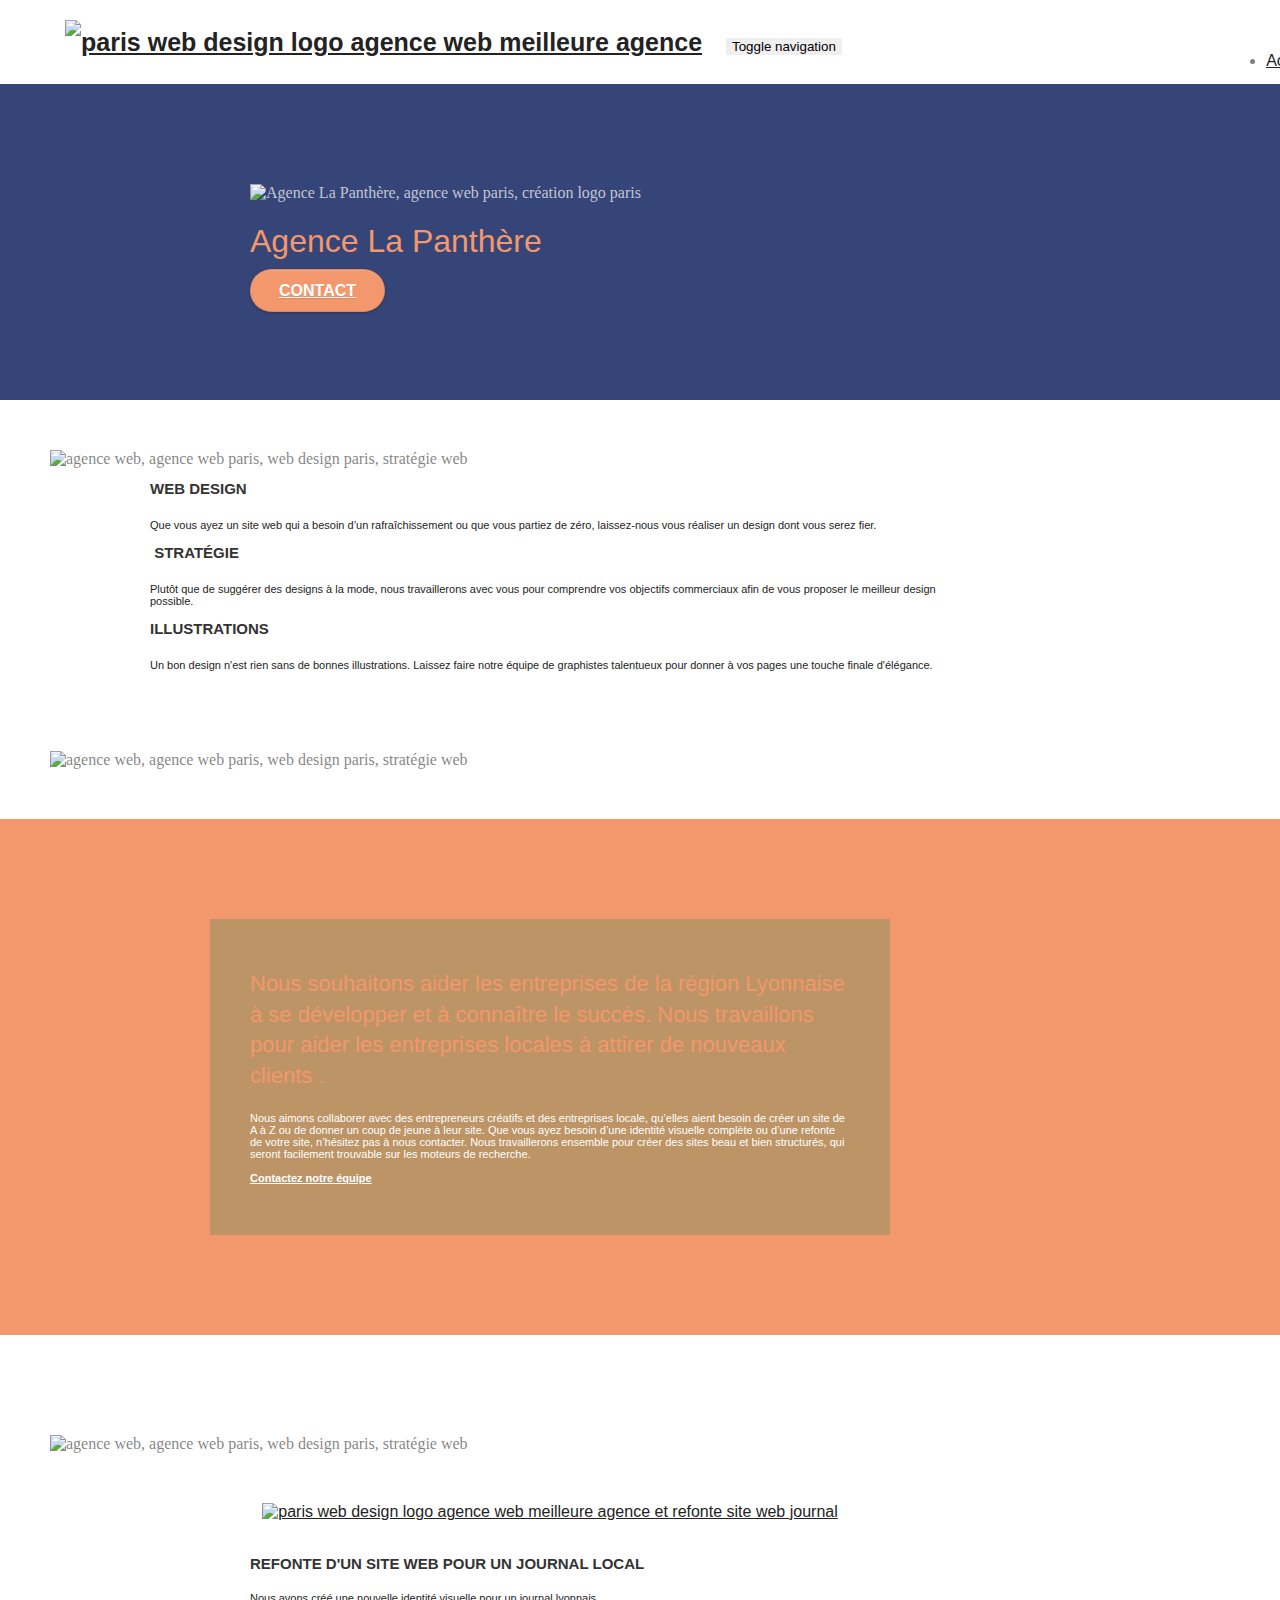
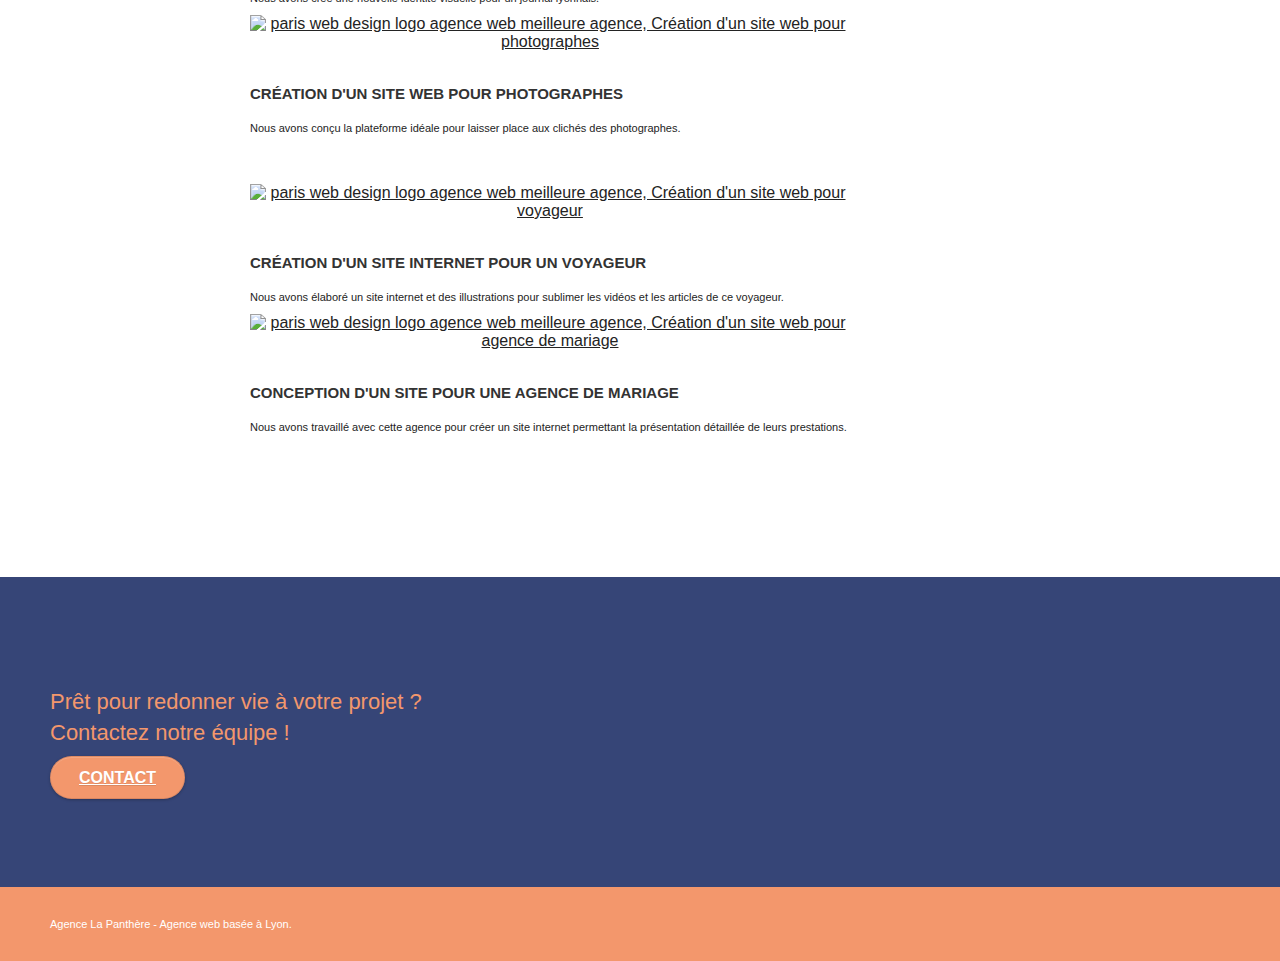
==== commit c540ced4: "fix(html/footer): delete unnecessary links" ====
--- a/index.html
+++ b/index.html
@@ -248,45 +248,6 @@
 						</div>
 					</div>
 				</div>
-				<div class="row">
-					<div class="col-sm-4">
-						Partenaires
-							<ul>
-								<li><a href="voiture.com">voiture.com</a></li>
-								<li><a href="pizza.com">pizza.com</a></li>
-								<li><a href="matoiture.com">matoiture.com</a></li>
-								<li><a href="immobilierseo.com">immobilierseo.com</a></li>
-							</ul>		
-					</div>
-					<div class="col-sm-4">
-						Annuaires liste 1
-						<ul>
-							<li><a href="annuaireagence.com">annuaireagence.com</a></li>
-							<li><a href="annuaireseo.com">annuaireseo.com</a></li>
-							<li><a href="annuairemarketing.com">annuairemarketing.com</a></li>
-							<li><a href="123seoture.com">123seo.com</a></li>
-							<li><a href="123site.com">123site.com</a></li>
-							<li><a href="annuairewordpress.com">annuairewordpress.com</a></li>
-							<li><a href="listeagence.com">listeagence.com</a></li>
-							<li><a href="meilleuresagencesparis.com">meilleuresagencesparis.com</a></li>
-							<li><a href="listeseo.com">listeseo.com</a></li>
-						</ul>
-					</div>
-					<div class="col-sm-4">
-						Annuaires liste 2
-						<ul>
-							<li><a href="betterseo.com">betterseo.com</a></li>
-							<li><a href="ameliorerseo.com">ameliorerseo.com</a></li>
-							<li><a href="seojuicelien.com">seojuicelien.com</a></li>
-							<li><a href="meilleursliens.com">meilleursliens.com</a></li>
-							<li><a href="liensagogo.com">liensagogo.com</a></li>
-							<li><a href="backlink.com">backlink.com</a></li>
-							<li><a href="linkjuiceannuaire.com">linkjuiceannuaire.com</a></li>
-							<li><a href="remontersurgoogle.com">remontersurgoogle.com</a></li>
-							<li><a href="vraiseofiable.com">vraiseofiable.com</a></li>
-						</ul>
-					</div>
-				</div>
 			</div>
 		</div>
 	</div>
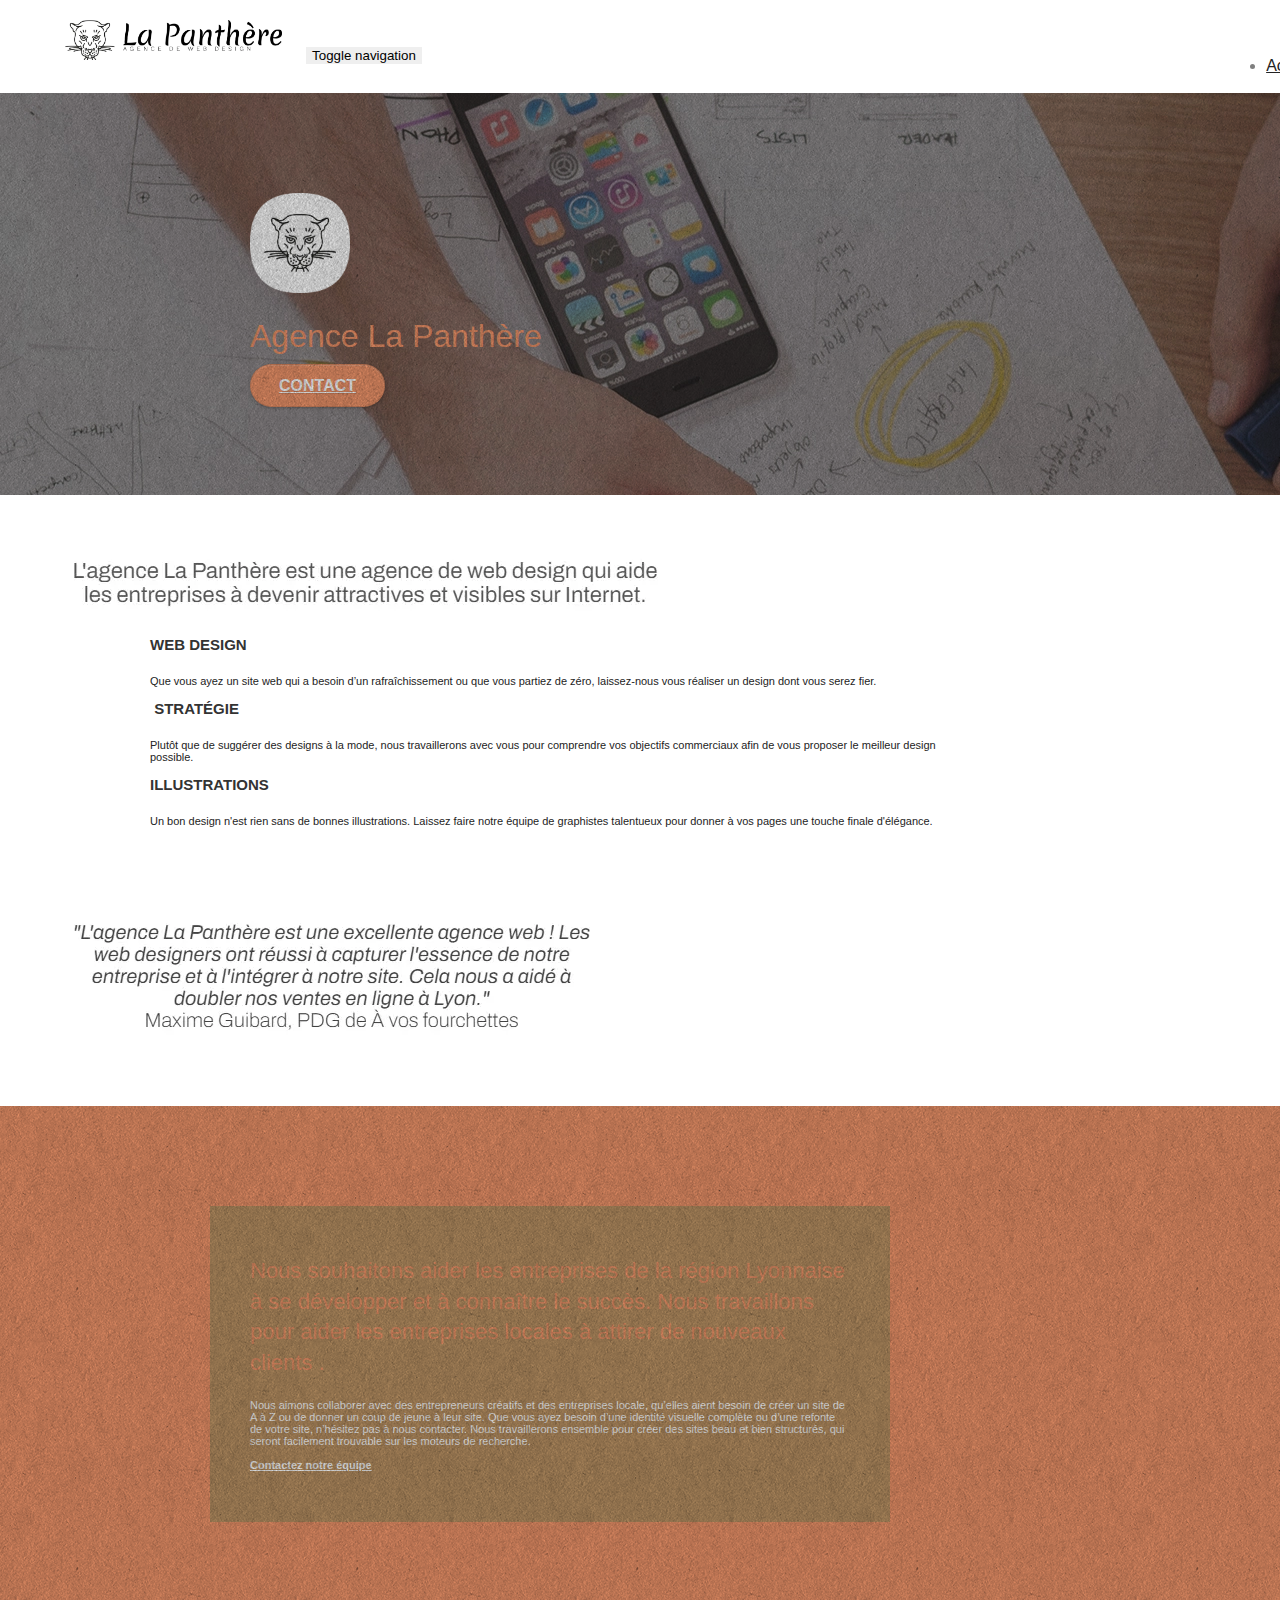
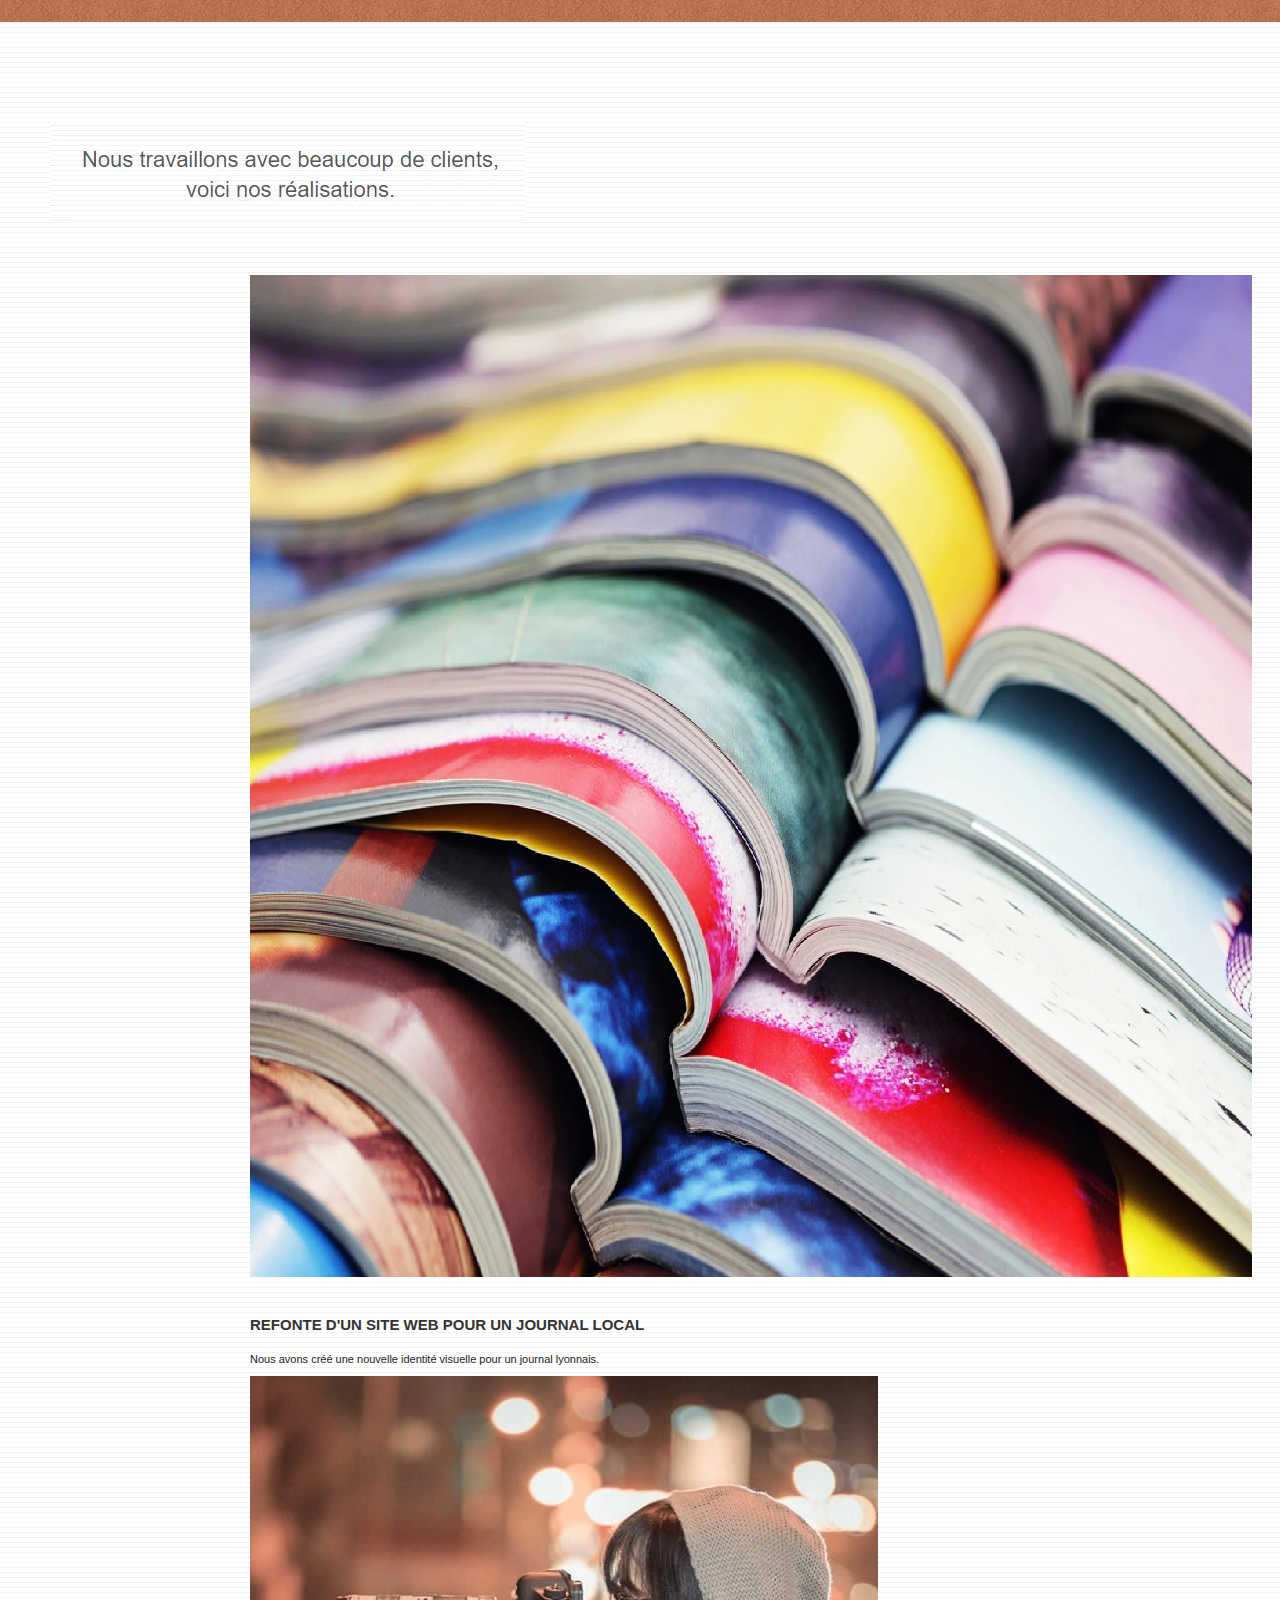
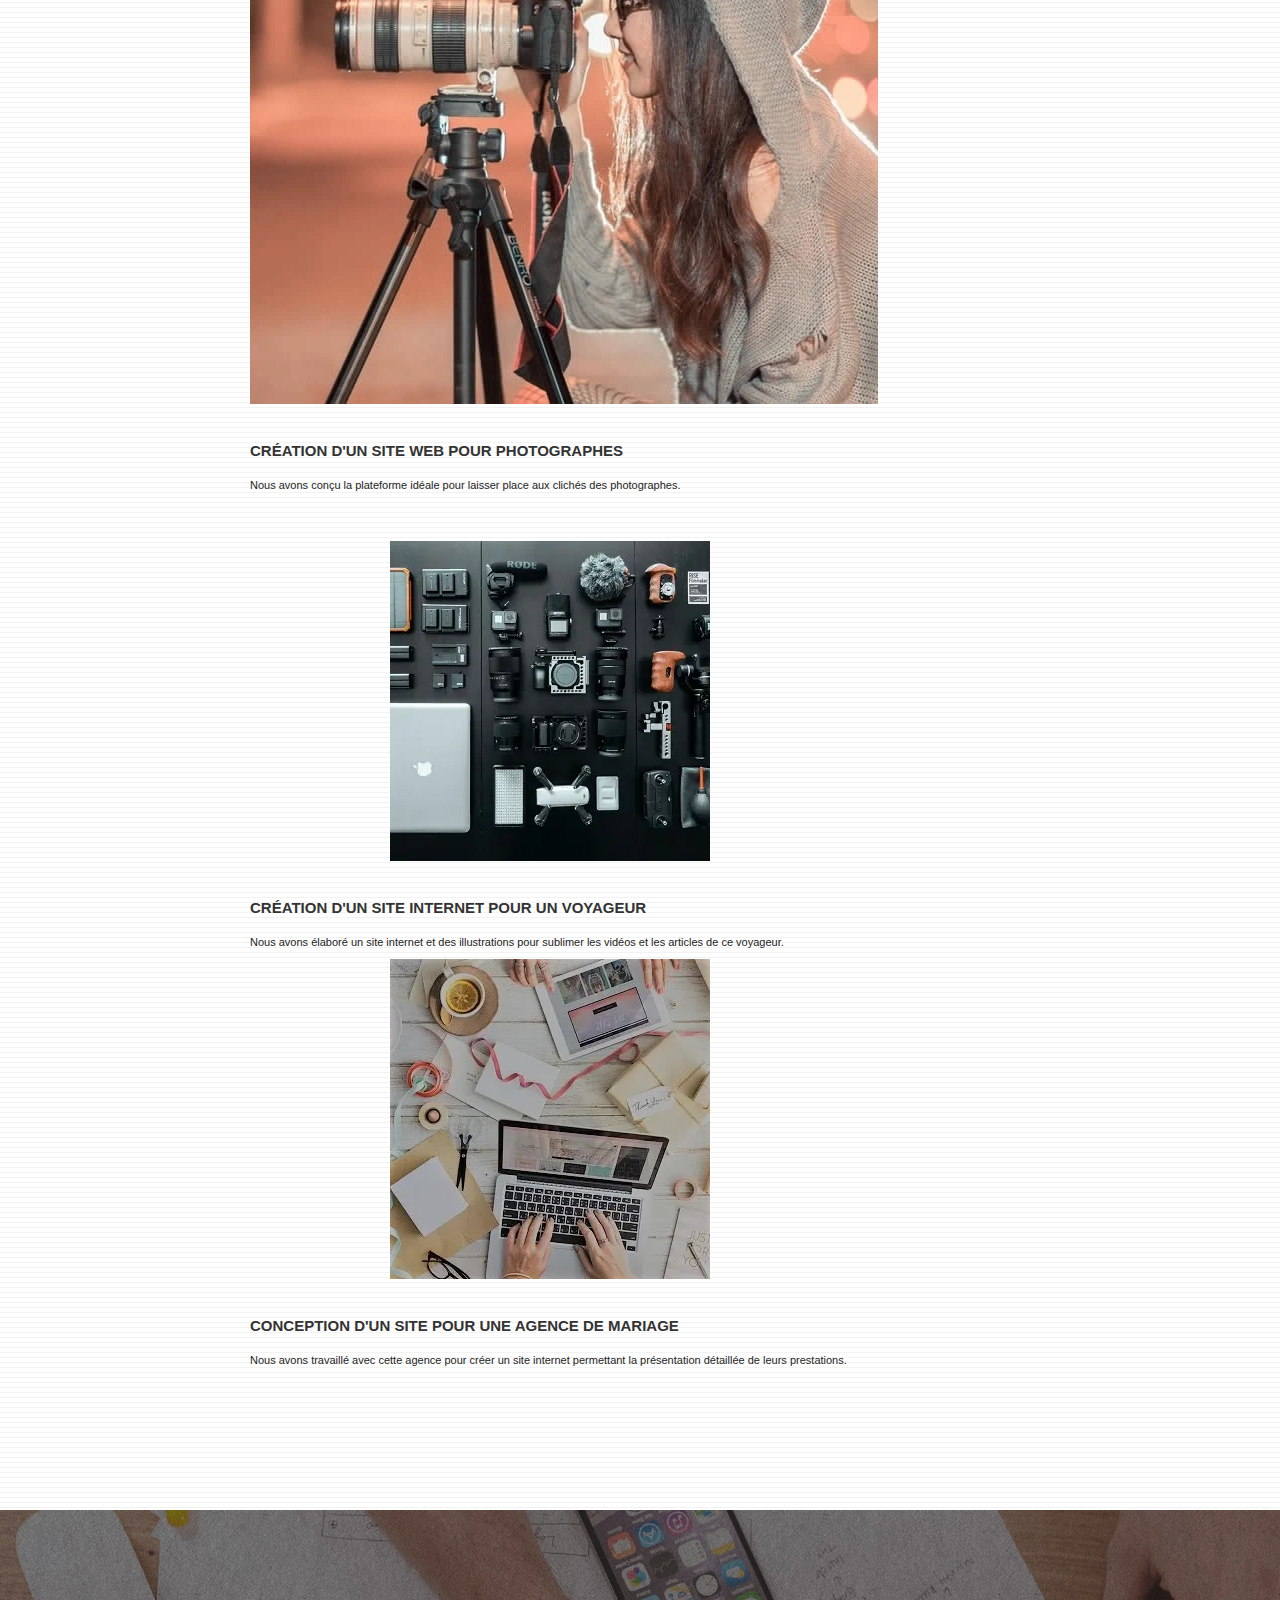
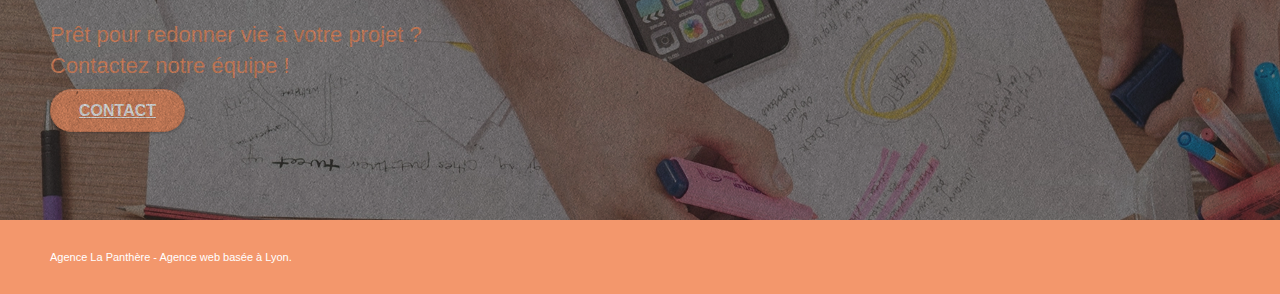
==== commit 8d677f54: "perf: convert images in WebP format" ====
--- a/index.html
+++ b/index.html
@@ -37,7 +37,7 @@
 
 		<nav class="navbar row">
 			<div class="navbar-header">
-				<a class="navbar-brand" href="index.html"><img src="img/agence-la-panthere-monochrome.svg" alt="paris web design logo agence web meilleure agence" height="40" /></a>
+				<a class="navbar-brand" href="index.html"><img src="img/agence-la-panthere-monochrome.webp" alt="Logo La Panthère - Agence de web design" height="40" /></a>
 				<button id="nav-toggle" type="button" class="ui-navbar-toggle navbar-toggle" data-toggle="collapse" data-target=".navbar-1">
 					<span class="sr-only">Toggle navigation</span><span class="icon-bar"></span><span class="icon-bar"></span><span class="icon-bar"></span>
 				</button>
@@ -64,7 +64,7 @@
 	<div class="container bloc-lg">
 		<div class="row tight-width-whitespace">
 			<div class="col-sm-12">
-				<img src="img/logo.png" class="center-block image-resize-mode" width="100" alt="Agence La Panthère, agence web paris, création logo paris" />
+				<img src="img/logo.webp" class="center-block image-resize-mode" width="100" alt="Logo de l'agence La Panthère" />
 				<h1 class="text-center hero-bloc-text tc-white ">
 					Agence La Panthère
 				</h1>
@@ -82,7 +82,7 @@
 	<div class="container bloc-md">
 		<div class="row">
 			<div class="col-sm-12 text-center">
-				<img alt="agence web, agence web paris, web design paris, stratégie web" src="img/title.png" />
+				<img alt="L'agence La Panthère est une agence de web design qui aide les entreprises à devenir attractives et visibles sur Internet" src="img/title.webp" />
 			</div>
 		</div>
 		<div class="row voffset-lg med-width-whitespace">
@@ -122,8 +122,7 @@
 		</div>
 		<div class="row voffset-lg voffset">
 			<div class="col-xs-12 col-md-8 col-md-offset-2 text-center">
-				<img alt="agence web, agence web paris, web design paris, stratégie web" src="img/citation.png" />
-
+				<img alt="Citation d'un commentaire" src="img/citation.webp" />
 			</div>
 		</div>
 	</div>
@@ -152,12 +151,12 @@
 	<div class="container bloc-lg">
 		<div class="row">
 			<div class="col-sm-12 text-center">
-				<img alt="agence web, agence web paris, web design paris, stratégie web" src="img/title2.png" />
+				<img alt="Nous travaillons avec beaucoup de clients, voici nos réalisations." src="img/title2.webp" />
 			</div>
 		</div>
 		<div class="row tight-width-whitespace portfolio-row">
 			<div class="col-sm-6">
-				<a href="#" data-lightbox="img/1.jpg" data-gallery-id="gallery-1" data-caption="Refonte d'un site web pour un journal local" data-frame="snapshot-lb"><img src="img/1.jpg" alt="paris web design logo agence web meilleure agence et refonte site web journal" class="img-responsive portfolio-thumb" /></a>
+				<a href="#" data-lightbox="img/1.webp" data-gallery-id="gallery-1" data-caption="Refonte d'un site web pour un journal local" data-frame="snapshot-lb"><img src="img/1.webp" alt="Photo de livres ouverts et empilés" class="img-responsive portfolio-thumb" /></a>
 				<h3 class="mg-md text-center">
 					Refonte d'un site web pour un journal local
 				</h3>
@@ -166,7 +165,7 @@
 				</p>
 			</div>
 			<div class="col-sm-6">
-				<a href="#" data-lightbox="img/2.jpg" data-gallery-id="gallery-1" data-caption="Création d'un site web pour photographes" data-frame="snapshot-lb"><img src="img/2.jpg" class="img-responsive portfolio-thumb" alt="paris web design logo agence web meilleure agence, Création d'un site web pour photographes" /></a>
+				<a href="#" data-lightbox="img/2.webp" data-gallery-id="gallery-1" data-caption="Création d'un site web pour photographes" data-frame="snapshot-lb"><img src="img/2.webp" class="img-responsive portfolio-thumb" alt="Photo d'une photographe dérrière son appareil qui est posé sur un trepied" /></a>
 				<h3 class="mg-md text-center">
 					Création d'un site web pour photographes
 				</h3>
@@ -177,7 +176,7 @@
 		</div>
 		<div class="row tight-width-whitespace portfolio-row">
 			<div class="col-sm-6">
-				<a href="#" data-lightbox="img/3.bmp" data-gallery-id="gallery-1" data-caption="Création d'un site internet pour un voyageur" data-frame="snapshot-lb"><img src="img/3.bmp" class="img-responsive portfolio-thumb" alt="paris web design logo agence web meilleure agence, Création d'un site web pour voyageur"/></a>
+				<a href="#" data-lightbox="img/3.webp" data-gallery-id="gallery-1" data-caption="Création d'un site web pour voyageur" data-frame="snapshot-lb"><img src="img/3.webp" class="img-responsive portfolio-thumb" alt="Vue du dessus d'une table avec différents outils: caméras, microphones, ordinateur"/></a>
 				<h3 class="mg-md text-center">
 					Création d'un site internet pour un voyageur
 				</h3>
@@ -186,7 +185,7 @@
 				</p>
 			</div>
 			<div class="col-sm-6">
-				<a href="#" data-lightbox="img/4.bmp" data-gallery-id="gallery-1" data-caption="Conception d'un site pour une agence de mariage" data-frame="snapshot-lb"><img src="img/4.bmp" class="img-responsive portfolio-thumb" alt="paris web design logo agence web meilleure agence, Création d'un site web pour agence de mariage" /></a>
+				<a href="#" data-lightbox="img/4.webp" data-gallery-id="gallery-1" data-caption="Création d'un site web pour agence de mariage" data-frame="snapshot-lb"><img src="img/4.webp" class="img-responsive portfolio-thumb" alt="Vue du dessus d'un espace de travail de deux personnes l'une en face de l'autre" /></a>
 				<h3 class="mg-md text-center">
 					Conception d'un site pour une agence de mariage
 				</h3>
--- a/style.css
+++ b/style.css
@@ -91,7 +91,7 @@
 }
 
 .texture-paper::before {
-    background: url("img/texture-paper.png");
+    background: url("img/texture-paper.webp");
     background-size: 280px 280px;
 }
 
@@ -817,19 +817,19 @@
 }
 
 .bg-dots-bg {
-    background-image: url("img/dots-bg.png");
+    background-image: url("img/dots-bg.webp");
 }
 
 .bg-lines-h2-bg {
-    background-image: url("img/lines-h2-bg.png");
+    background-image: url("img/lines-h2-bg.webp");
 }
 
 .bg-banniere {
-    background-image: url("img/agence-la-panthere.jpg");
+    background-image: url("img/agence-la-panthere.webp");
 }
 
 .bg-presentation {
-    background-image: url("img/image-de-presentation.bmp");
+    background-image: url("img/image-de-presentation.webp");
 }
 
 @media (max-width: 1024px) {
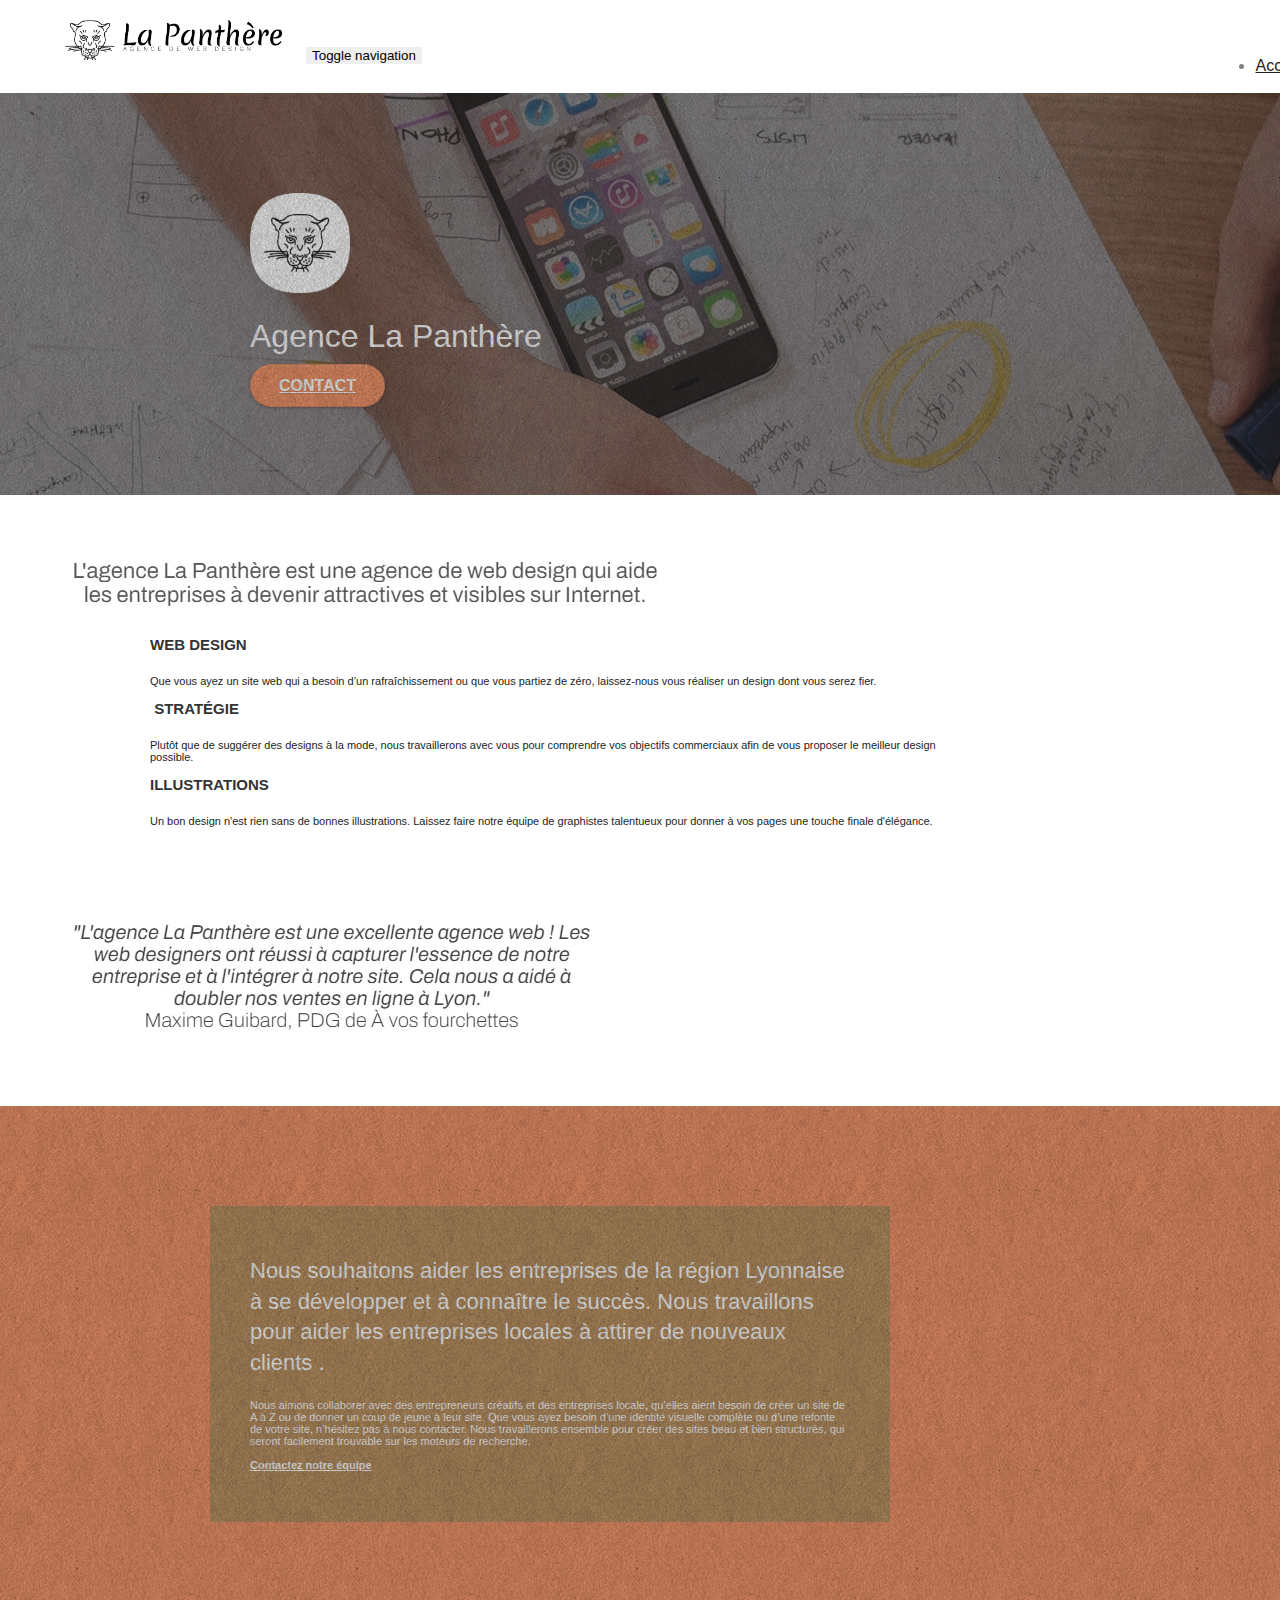
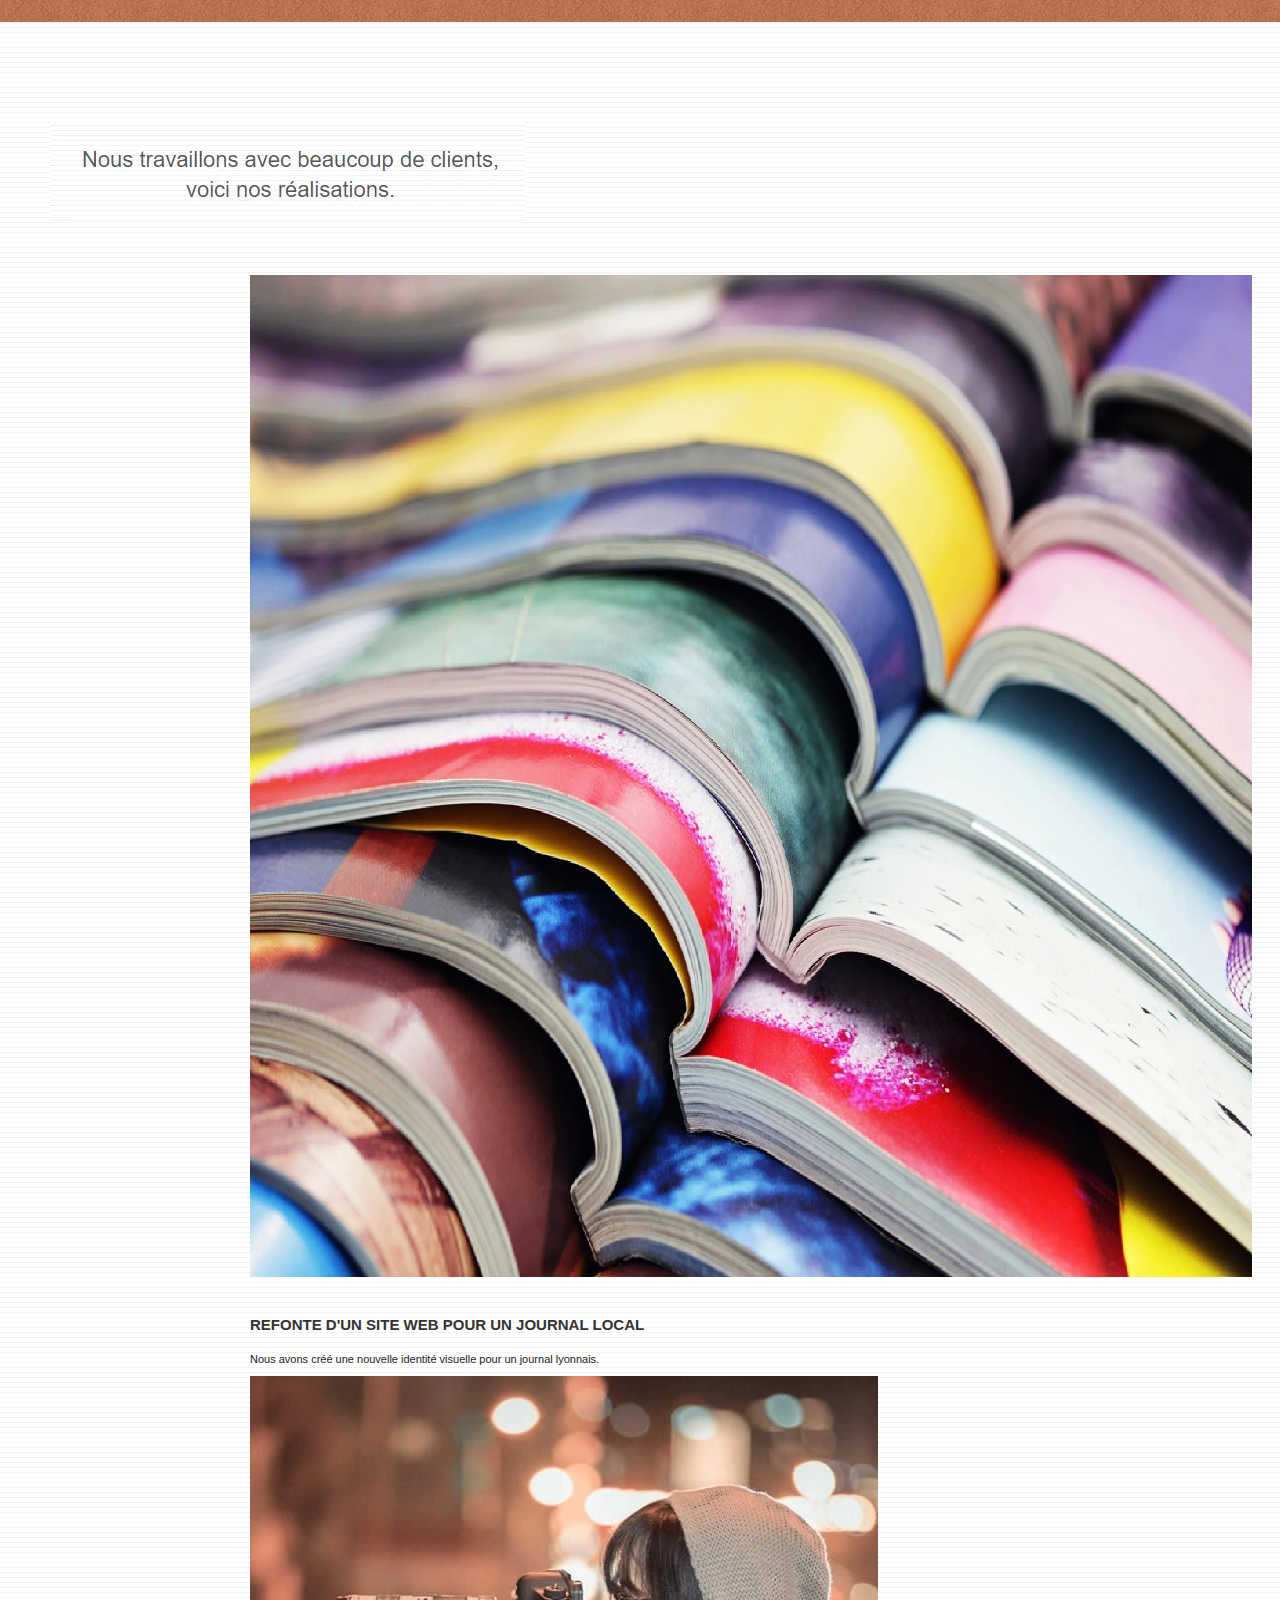
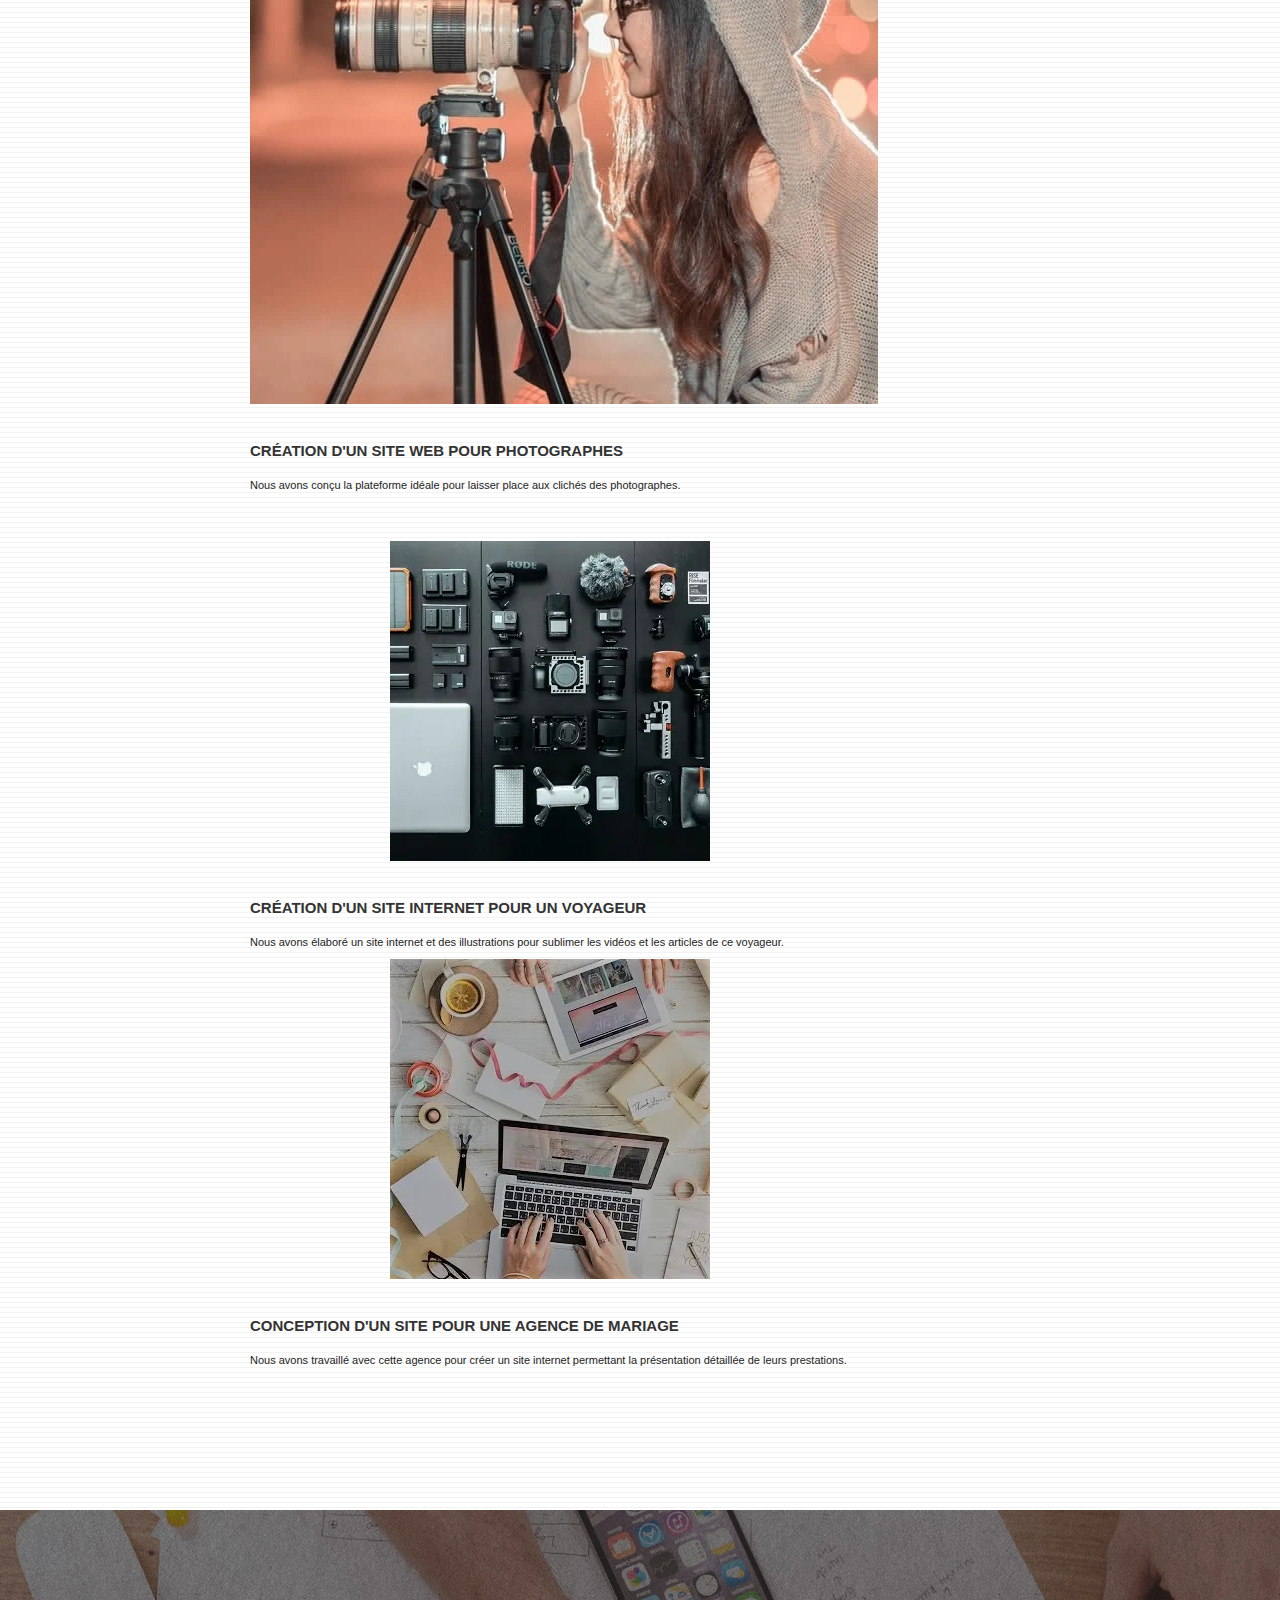
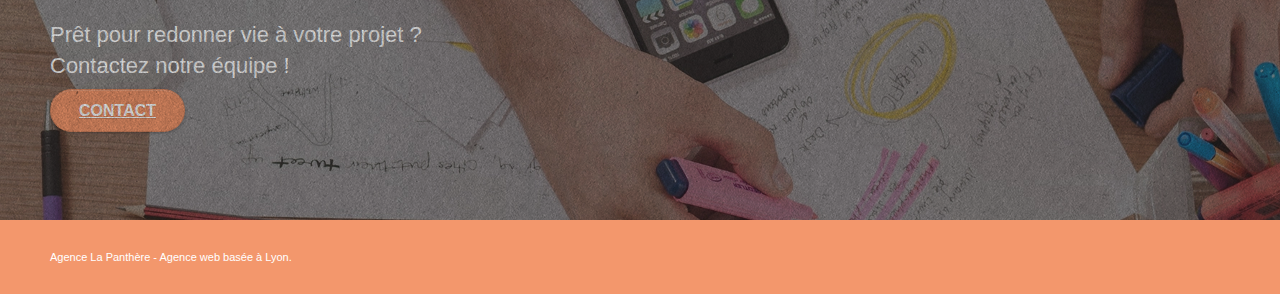
==== commit 515b4a03: "fix: change colors, descriptions, add structurals elements for better accessibility" ====
--- a/index.html
+++ b/index.html
@@ -50,7 +50,7 @@
 					<li>
 					</li>
 					<li>
-						<a href="page2.html">page2 &gt;</a>
+						<a href="contact.html">Contact &gt;</a>
 					</li>
 				</ul>
 			</div>
@@ -69,7 +69,7 @@
 					Agence La Panthère
 				</h1>
 				<div class="text-center">
-					<a href="page2.html" class="btn btn-lg btn-clean btn-rd cta-hero btn-atomic-tangerine" id="cta-hero">Contact</a>
+					<a href="contact.html" class="btn btn-lg btn-clean btn-rd cta-hero btn-atomic-tangerine" id="cta-hero">Contact</a>
 				</div>
 			</div>
 		</div>
@@ -138,7 +138,7 @@
 					Nous souhaitons aider les entreprises de la région Lyonnaise à se développer et à connaître le succès. Nous travaillons pour aider les entreprises locales à attirer de nouveaux clients .<br>
 				</h2>
 				<p class="text-center white">
-					Nous aimons collaborer avec des entrepreneurs créatifs et des entreprises locale, qu’elles aient besoin de créer un site de A à Z ou de donner un coup de jeune à leur site. Que vous ayez besoin d’une identité visuelle complète ou d’une refonte de votre site, n’hésitez pas à nous contacter. Nous travaillerons ensemble pour créer des sites beau et bien structurés, qui seront facilement trouvable sur les moteurs de recherche. <br><br><a class="ltc-white bold-link" href="page2.html">Contactez notre équipe</a><br>
+					Nous aimons collaborer avec des entrepreneurs créatifs et des entreprises locale, qu’elles aient besoin de créer un site de A à Z ou de donner un coup de jeune à leur site. Que vous ayez besoin d’une identité visuelle complète ou d’une refonte de votre site, n’hésitez pas à nous contacter. Nous travaillerons ensemble pour créer des sites beau et bien structurés, qui seront facilement trouvable sur les moteurs de recherche. <br><br><a class="ltc-white bold-link" href="contact.html">Contactez notre équipe</a><br>
 				</p>
 			</div>
 		</div>
@@ -206,7 +206,7 @@
 				Prêt pour redonner vie à votre projet ?<br>Contactez notre équipe !
 			</h2>
 			<div class="col-sm-12 text-center">
-				<a href="page2.html" class="btn btn-atomic-tangerine btn-clean btn-rd btn-lg cta-hero">Contact</a>
+				<a href="contact.html" class="btn btn-atomic-tangerine btn-clean btn-rd btn-lg cta-hero">Contact</a>
 			</div>
 		</div>
 	</div>
--- a/style.css
+++ b/style.css
@@ -782,7 +782,7 @@
 }
 
 .tc-white {
-    color: #F3976C!important;
+    color: #FFFFFF!important;
 }
 
 .btn-atomic-tangerine {
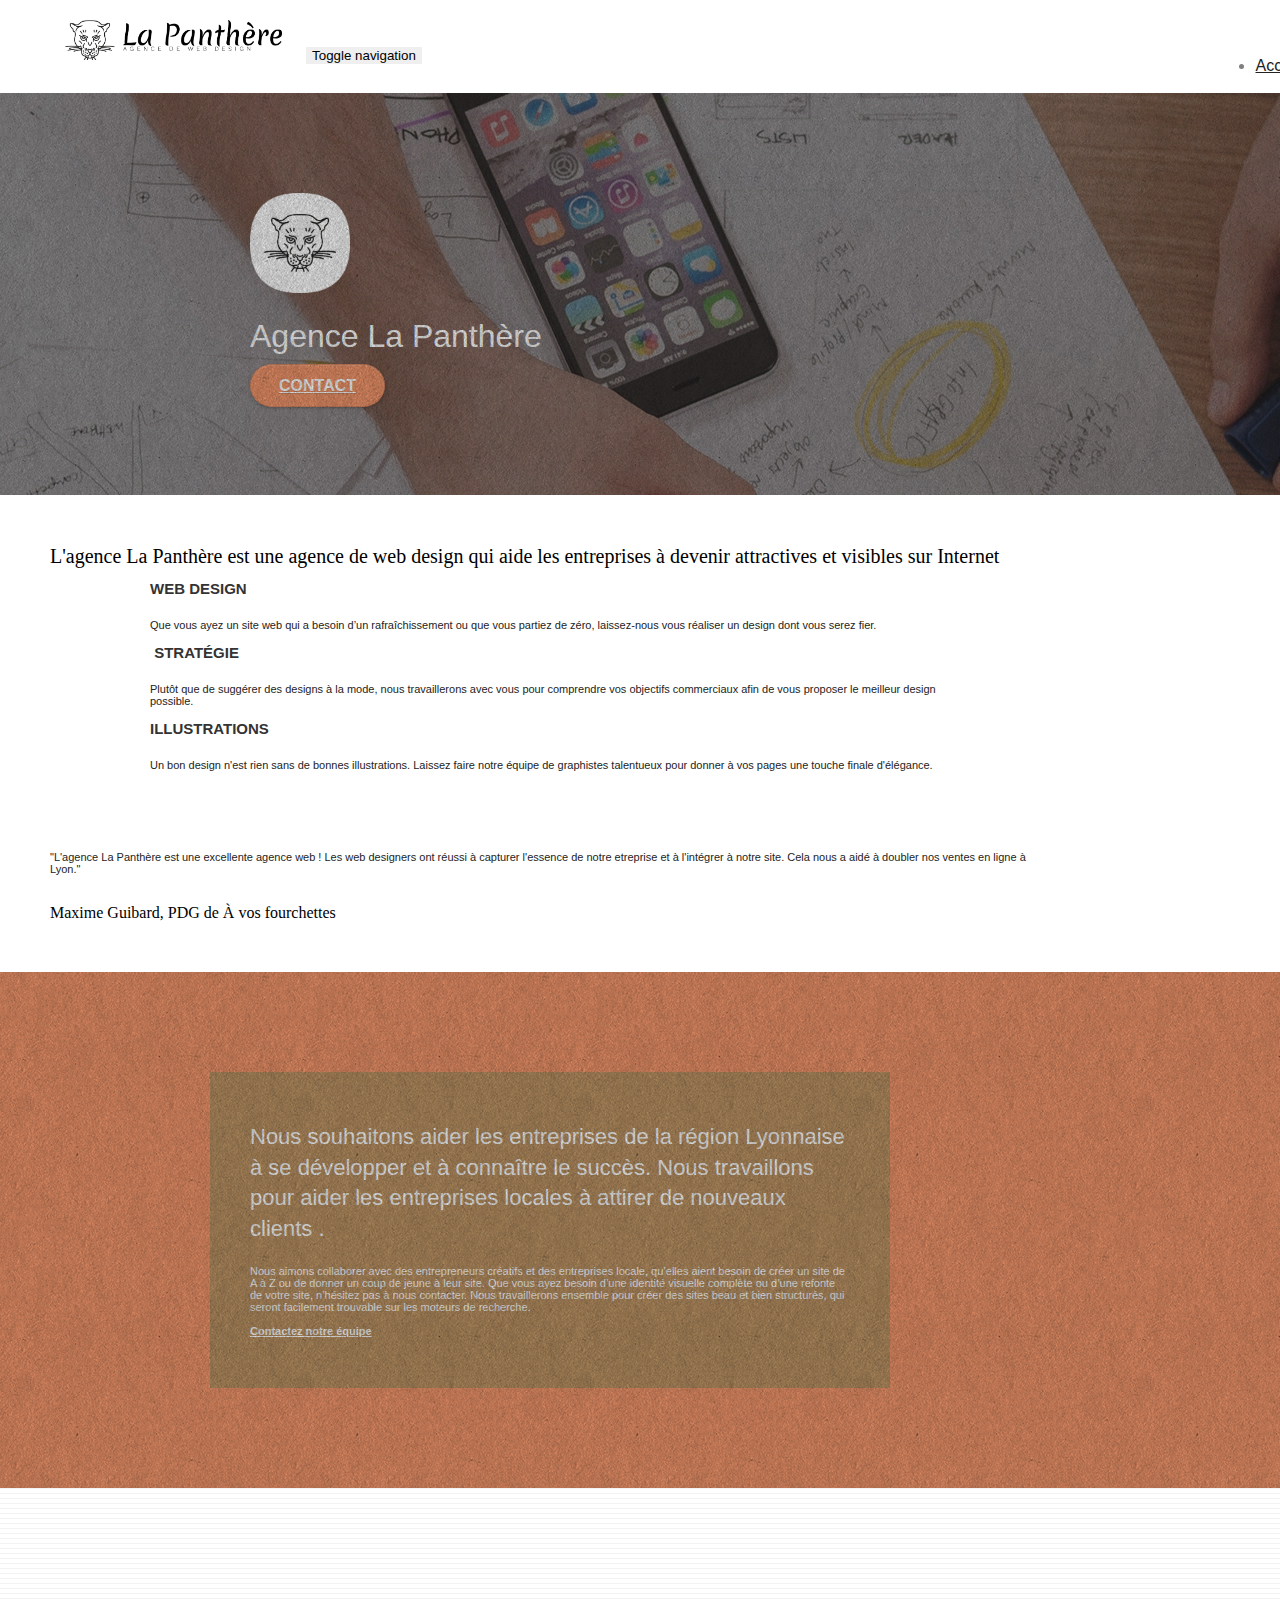
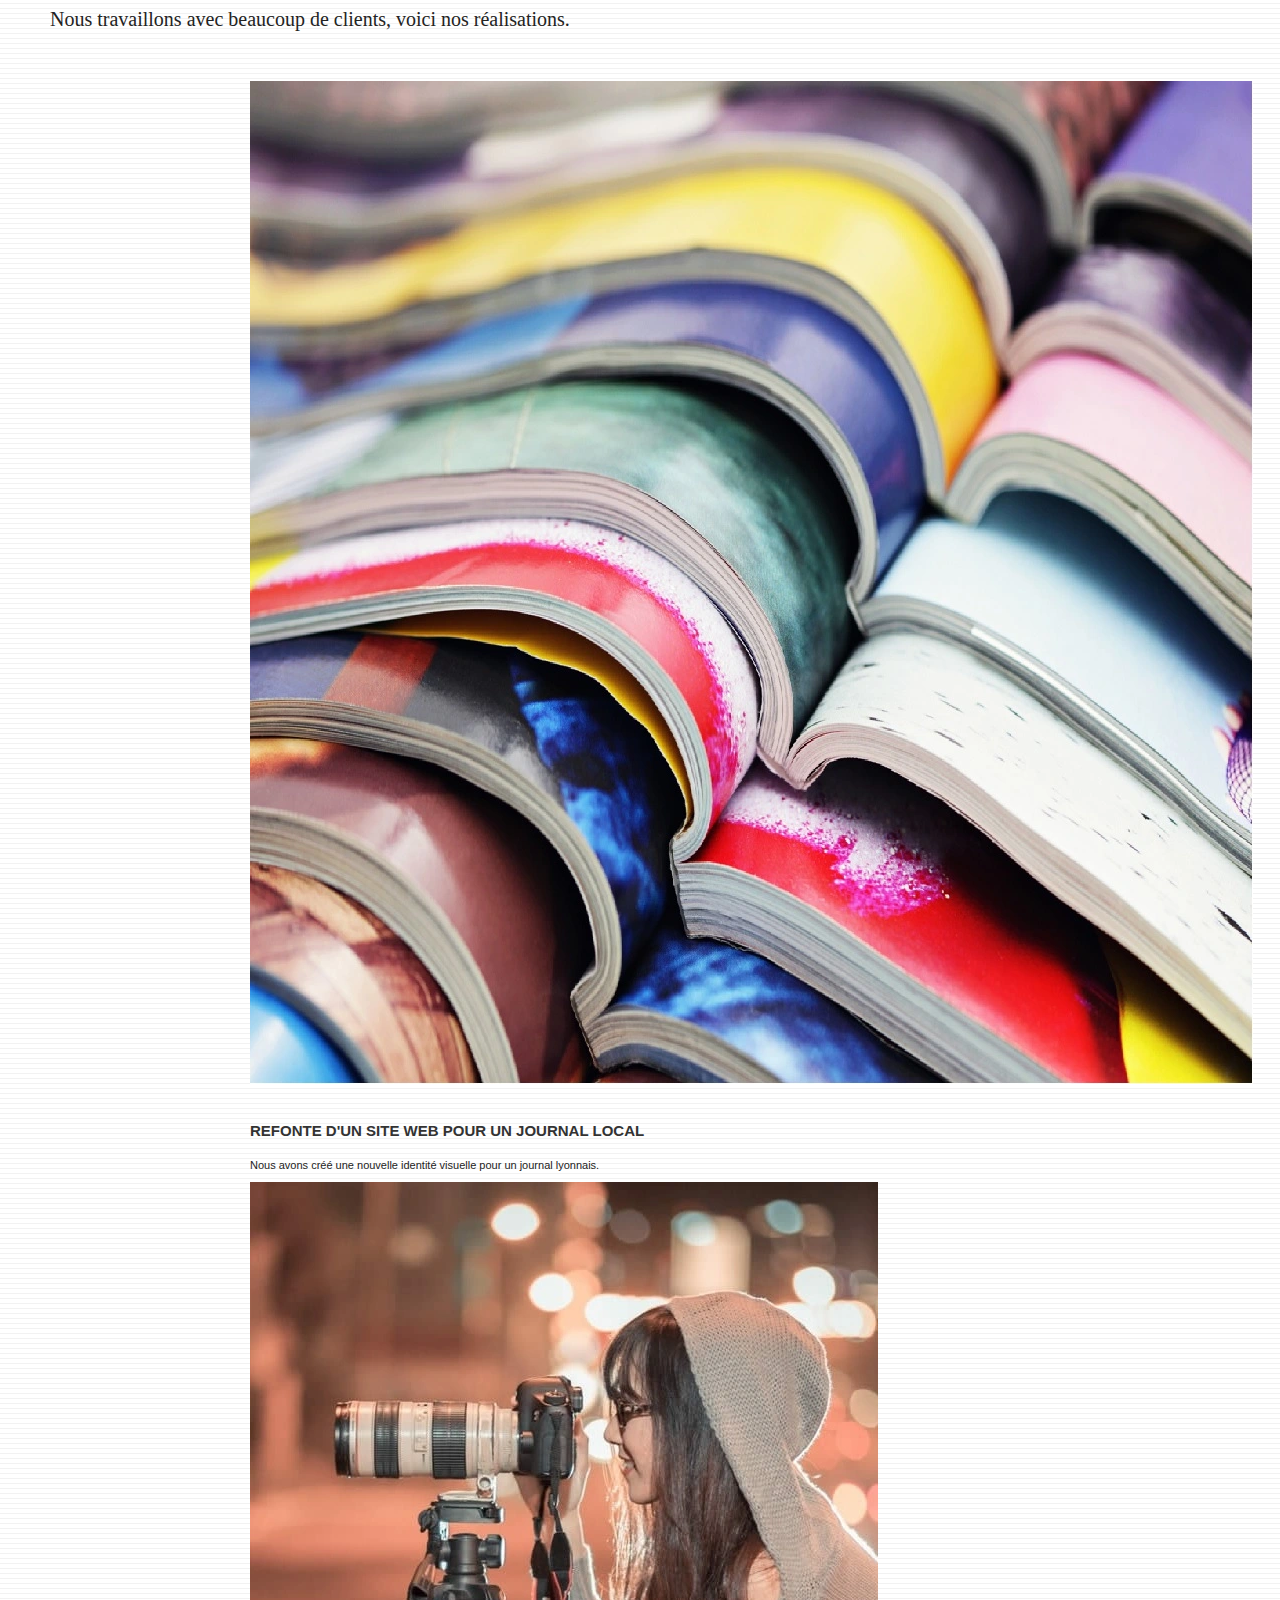
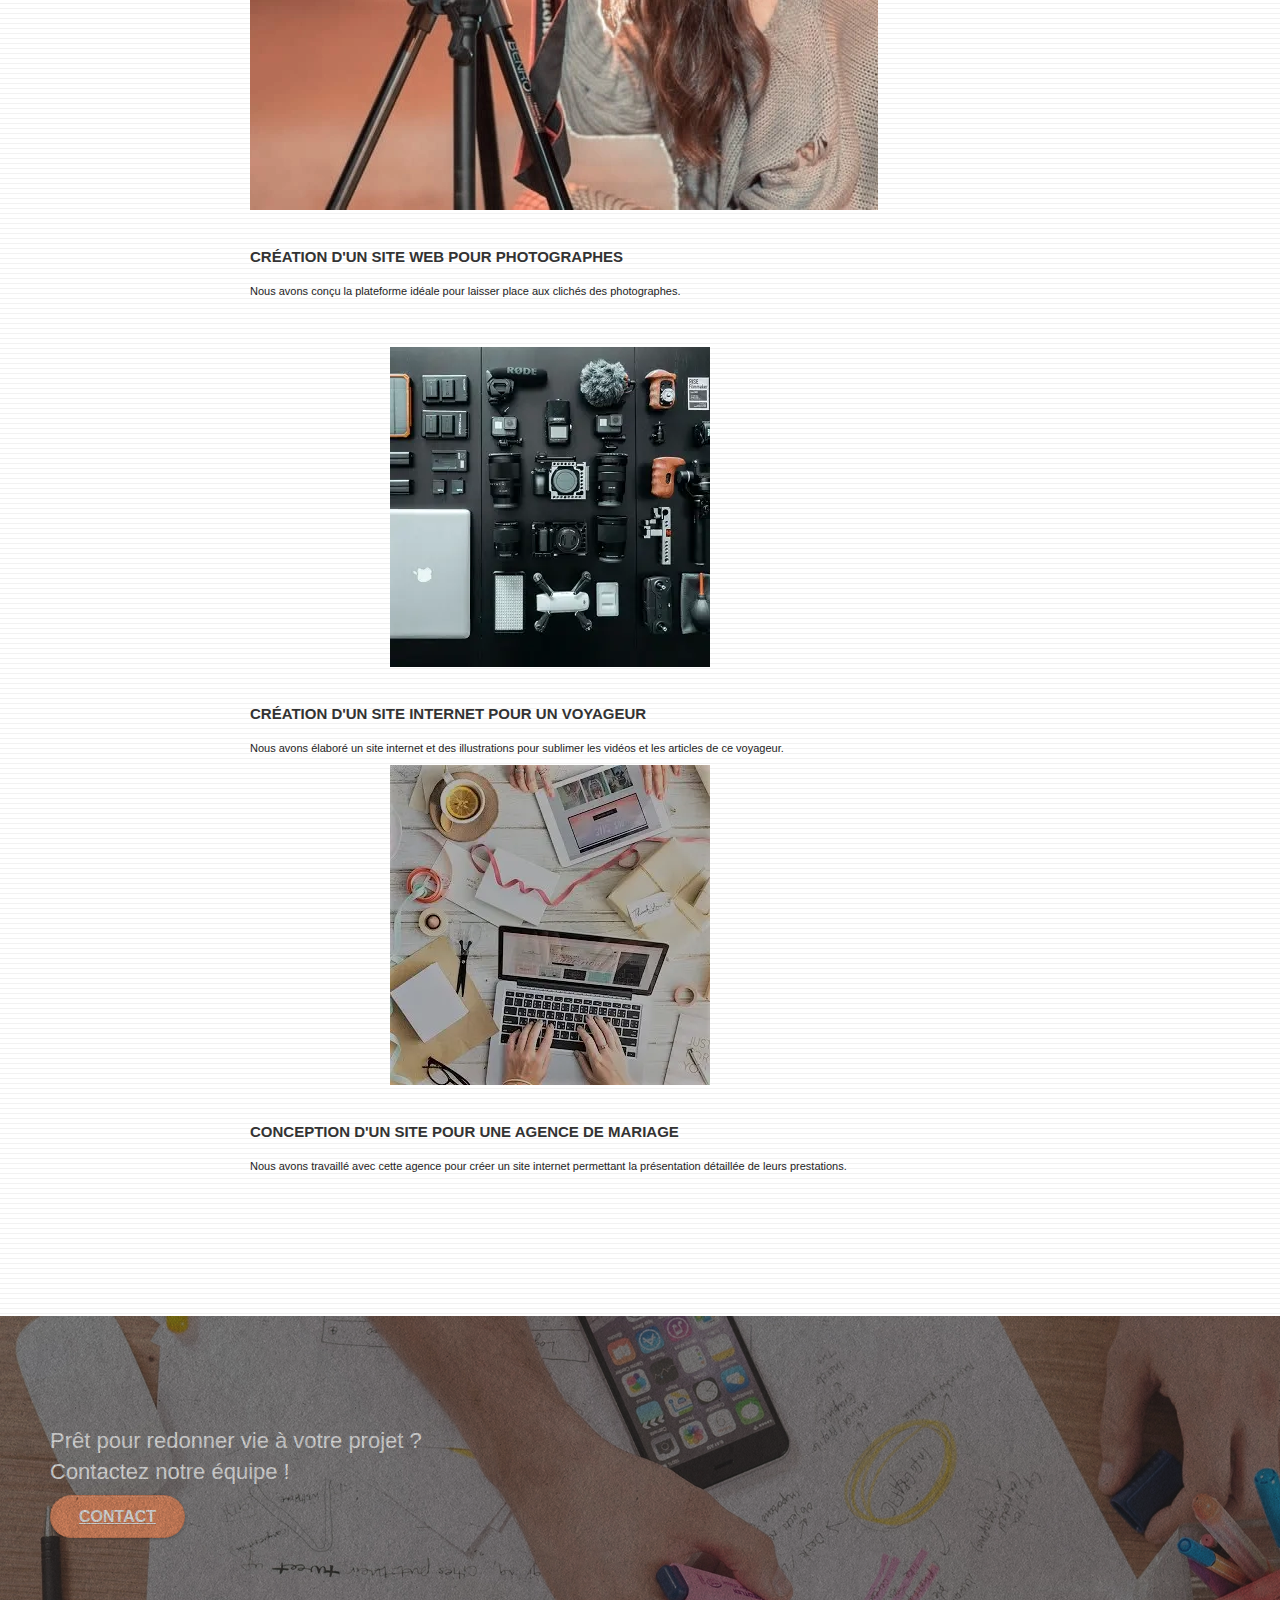
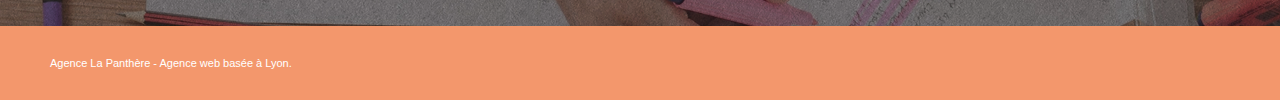
==== commit 7ed7b67b: "fix: correct HTML for W3C checker" ====
--- a/index.html
+++ b/index.html
@@ -2,7 +2,7 @@
 <html lang="fr">
 <head>
     <meta charset="utf-8">
-    <meta name="keywords" content="créer un site web, créer du contenu sur internet, se faire connaître sur internet, site internet,agence design, agence design Lyon">
+    <meta name="keywords" content="entreprise webdesign lyon, webdesign lyon, agence design, agence design Lyon, créer un site web, créer du contenu sur internet, se faire connaître sur internet">
     <meta name="description" content="L'agence La Panthère est une agence de web design qui aide les entreprises à devenir attractives et visibles sur Internet">
     <meta name="viewport" content="width=device-width, initial-scale=1.0, viewport-fit=cover">
     <link rel="shortcut icon" type="image/png" href="favicon.jpg">
@@ -78,11 +78,11 @@
 <!-- bloc-1-presentation END -->
 
 <!-- bloc-2-services -->
-<main class="bloc bgc-white l-bloc" id="bloc-2-services">
+<main class="bloc bgc-white" id="bloc-2-services">
 	<div class="container bloc-md">
 		<div class="row">
-			<div class="col-sm-12 text-center">
-				<img alt="L'agence La Panthère est une agence de web design qui aide les entreprises à devenir attractives et visibles sur Internet" src="img/title.webp" />
+			<div class="col-sm-12 text-center lead h1 b">
+				L'agence La Panthère est une agence de web design qui aide les entreprises à devenir attractives et visibles sur Internet
 			</div>
 		</div>
 		<div class="row voffset-lg med-width-whitespace">
@@ -122,7 +122,8 @@
 		</div>
 		<div class="row voffset-lg voffset">
 			<div class="col-xs-12 col-md-8 col-md-offset-2 text-center">
-				<img alt="Citation d'un commentaire" src="img/citation.webp" />
+				<p class="h4">"L'agence La Panthère est une excellente agence web ! Les web designers ont réussi à capturer l'essence de notre etreprise et à l'intégrer à notre site. Cela nous a aidé à doubler nos ventes en ligne à Lyon."</p>
+			<br>Maxime Guibard, PDG de &Agrave; vos fourchettes
 			</div>
 		</div>
 	</div>
@@ -151,7 +152,7 @@
 	<div class="container bloc-lg">
 		<div class="row">
 			<div class="col-sm-12 text-center">
-				<img alt="Nous travaillons avec beaucoup de clients, voici nos réalisations." src="img/title2.webp" />
+				<p class="h1">Nous travaillons avec beaucoup de clients, voici nos réalisations.</p>
 			</div>
 		</div>
 		<div class="row tight-width-whitespace portfolio-row">
